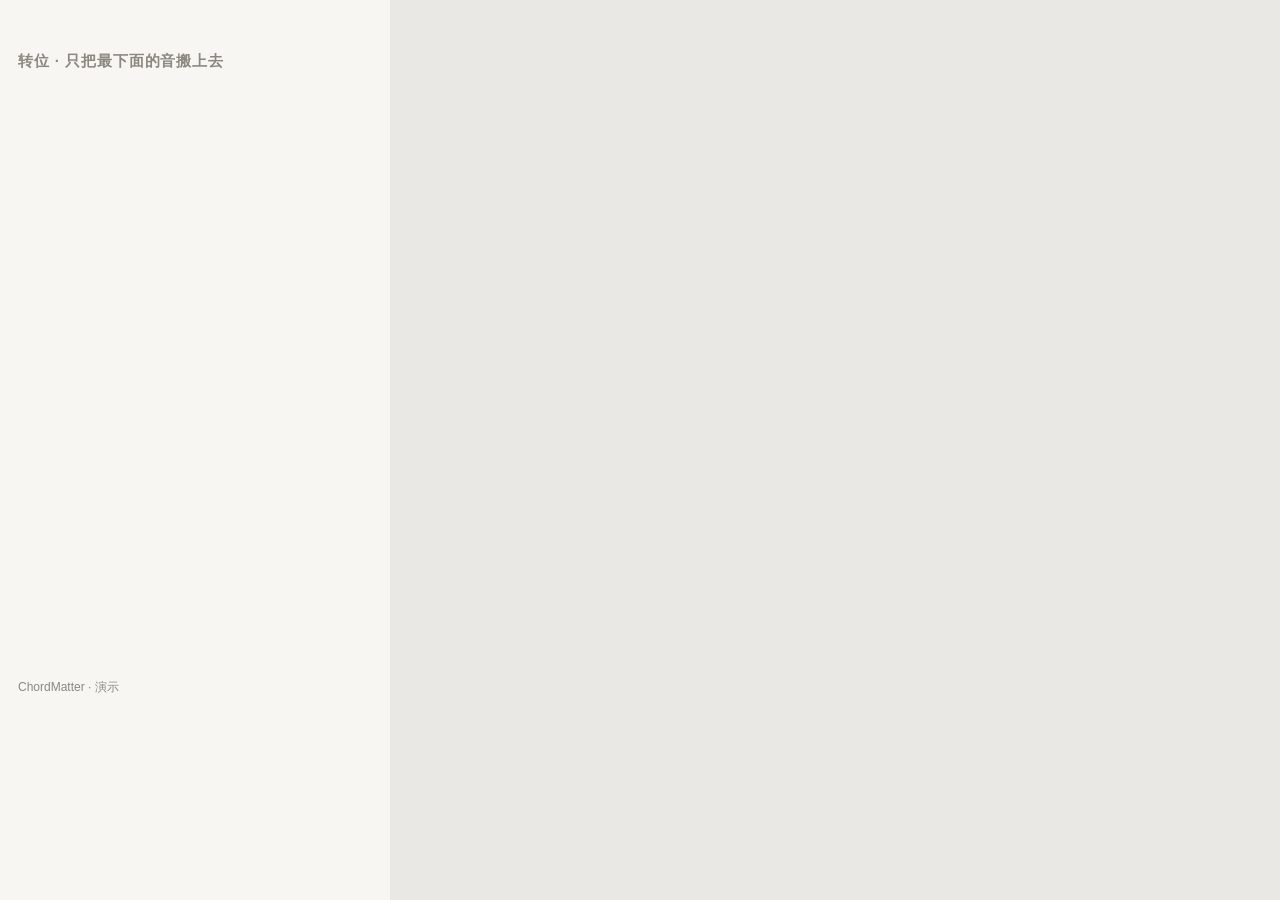
==== tools/demo-video.html @ 0ff17015 "加入自制演示视频：转位、稳走紧、琶音指法、4536 进行 - tools/record-demos.js：录屏 + 同一套合成音色离线渲染，合成带声音的 mp4 - 视频放进第 4/6/10 单元、转" ====
<!doctype html>
<html lang="zh-CN">
<head>
<meta charset="utf-8">
<meta name="viewport" content="width=390">
<title>演示视频录制</title>
<link rel="stylesheet" href="../style.css">
<style>
  body { margin: 0; width: 390px; height: 700px; overflow: hidden; background: var(--bg); }
  .stage { padding: 28px 18px; display: flex; flex-direction: column; gap: 14px; height: 700px; box-sizing: border-box; }
  .ttl { font: 600 15px -apple-system, "PingFang SC", sans-serif; color: var(--mute); letter-spacing: .06em; }
  .big { font: 500 64px/1 -apple-system, "PingFang SC", sans-serif; letter-spacing: -0.02em; min-height: 66px; }
  .cap { font: 18px/1.6 -apple-system, "PingFang SC", sans-serif; min-height: 88px; }
  .cap b { color: var(--acc); }
  .mark { font: 12px -apple-system, sans-serif; color: var(--mute); margin-top: auto; }
  .zoom { width: 200px; height: 330px; margin: 0 auto; }
  .zoom div.staff { width: 200px; transform: scale(1.75); transform-origin: top center; }
  #vis { display: flex; flex-direction: column; gap: 8px; }
</style>
</head>
<body>
<div class="stage">
  <div class="ttl" id="ttl"></div>
  <div class="big" id="big"></div>
  <div class="cap" id="cap"></div>
  <div id="vis"></div>
  <div class="mark">ChordMatter · 演示</div>
</div>
<script src="../vendor/vexflow.js"></script>
<script src="../theory.js"></script>
<script src="../staff.js"></script>
<script>
// 每个场景：一串步骤 [时间(秒), 和弦或音, 大字, 说明, 键盘上的指法标签]
const SCENES = {
  inversions: { title: '转位 · 只把最下面的音搬上去', steps: [
    [0.6, 'C', 'C', '原位：<b>根音 C</b> 在最下面。C – E – G'],
    [4.2, 'C/E', 'C/E', '一转：把 C 搬到最上面。最低音变成 <b>三音 E</b>'],
    [7.8, 'C/G', 'C/G', '二转：再把 E 搬上去。最低音变成 <b>五音 G</b>'],
    [11.4, 'C', 'C', '三种排法，音都是 C、E、G。<b>看最低音</b>就知道是哪一种'],
  ], end: 15 },
  function: { title: '稳 · 走 · 紧 · 稳', steps: [
    [0.6, 'C', 'C', '<b>稳</b>：一级和弦，像在家'],
    [3.6, 'F', 'F', '<b>走</b>：四级和弦，出门了'],
    [6.6, 'G7', 'G7', '<b>紧</b>：五级七和弦，急着回家'],
    [9.6, 'C', 'C', '回到 <b>稳</b>：一句话说完了（正格终止）'],
  ], end: 13 },
  progression: { title: '4536 王道进行 · Always Online', steps: [
    [0.6, 'F', 'F', '<b>4</b>：F（走）'],
    [2.8, 'G', 'G', '<b>5</b>：G（紧）'],
    [5.0, 'Em', 'Em', '<b>3m</b>：Em（稳，但不踏实）'],
    [7.2, 'Am', 'Am', '<b>6m</b>：Am（稳，带点忧伤）'],
    [9.6, 'F', 'F G Em Am', '主歌和副歌整段都是这四个和弦，<b>记住模板</b>就记住了骨架'],
    [10.6, 'G', 'F G Em Am', '主歌和副歌整段都是这四个和弦，<b>记住模板</b>就记住了骨架'],
    [11.6, 'Em', 'F G Em Am', '主歌和副歌整段都是这四个和弦，<b>记住模板</b>就记住了骨架'],
    [12.6, 'Am', 'F G Em Am', '主歌和副歌整段都是这四个和弦，<b>记住模板</b>就记住了骨架'],
  ], end: 15 },
  arpeggio: { title: 'C 琶音 · 右手指法', arp: true, end: 15 },
};
const KEY = new URLSearchParams(location.search).get('s') || 'inversions';
const SC = SCENES[KEY];
const $ = s => document.querySelector(s);
$('#ttl').textContent = SC.title;
// 键盘（与应用里同样的画法，简化）
function kb(notes, lo = 55, hi = 84) {
  const BL = [1, 3, 6, 8, 10], W = 15, H = 70, BW = 9, BH = 44, map = {}; notes.forEach(n => (map[n.midi] = n));
  let x = 0, xs = {}, wh = '', bl = '';
  for (let m = lo; m <= hi; m++) if (!BL.includes(m % 12)) { xs[m] = x; x += W; }
  for (let m = lo; m <= hi; m++) { const n = map[m];
    if (!BL.includes(m % 12)) wh += `<rect class="k w${n ? ' on' : ''}" data-m="${m}" x="${xs[m] + .5}" y=".5" width="${W - 1}" height="${H}" rx="2"/>` + (n && n.f ? `<text class="fn" x="${xs[m] + W / 2}" y="${H - 6}">${n.f}</text>` : '') + (m % 12 === 0 && !n ? `<text class="cl" x="${xs[m] + W / 2}" y="${H - 6}">C${m / 12 - 1}</text>` : '');
    else { const bx = xs[m - 1] + W - BW / 2; bl += `<rect class="k b${n ? ' on' : ''}" data-m="${m}" x="${bx}" y=".5" width="${BW}" height="${BH}" rx="1.5"/>` + (n && n.f ? `<text class="fn fb" x="${bx + BW / 2}" y="${BH - 6}">${n.f}</text>` : ''); }
  }
  return `<svg class="kb" viewBox="0 0 ${x + 1} ${H + 2}">${wh}${bl}</svg>`;
}
function show(sym, big, cap, notes) {
  $('#big').textContent = big; $('#cap').innerHTML = cap;
  const vs = notes || T.voicing(T.parseChord(sym)).map(n => ({ midi: n.midi, name: n.name, f: T.disp(n.name) }));
  $('#vis').innerHTML = '<div class="zoom">' + Staff.html({ bars: [[sym]], numerals: false, perRow: 1, exact: true, minBar: 60, notes: vs.map(n => ({ name: n.name, midi: n.midi })) }) + '</div>' + kb(vs);
  Staff.mount($('#vis'));
}
// 时间表：同时用于画面和声音（离线渲染）
function timeline() {
  const ev = []; // [t, midis[], dur]
  if (SC.arp) {
    const c = T.parseChord('C'), a = T.arpeggio(c, 'R');
    const seq = a.up.concat(a.up.slice(0, -1).reverse()), f = a.fingers.concat(a.fingers.slice(0, -1).reverse());
    seq.forEach((n, i) => ev.push({ t: 1.2 + i * 0.75, midis: [n.midi], dur: 1.1, vis: () => {
      $('#big').textContent = '手指 ' + f[i];
      $('#cap').innerHTML = i < 7 ? '上行：<b>1 2 3</b>，拇指从 3 指下面穿过去，再 <b>1 2 3 5</b>' : '下行：<b>5 3 2 1</b>，3 指从拇指上面跨过来，再 <b>3 2 1</b>';
      $('#vis').innerHTML = '<div class="zoom">' + Staff.html({ bars: [['C']], numerals: false, perRow: 1, exact: true, minBar: 60, notes: [{ name: n.name, midi: n.midi }] }) + '</div>' + kb(seq.slice(0, 7).map((x, k) => ({ midi: x.midi, f: String(a.fingers[k]) })), 59, 85);
      Staff.mount($('#vis'));
      document.querySelectorAll('.kb .k').forEach(k => k.classList.toggle('on-play', +k.dataset.m === n.midi));
    } }));
    ev.unshift({ t: 0.2, midis: [], dur: 0, vis: () => { $('#big').textContent = 'C – E – G'; $('#cap').innerHTML = '两个八度的 C 琶音。看着亮起来的键和数字，<b>每个音用哪根手指</b>'; $('#vis').innerHTML = '<div class="zoom"></div>' + kb(seq.slice(0, 7).map((x, k) => ({ midi: x.midi, f: String(a.fingers[k]) })), 59, 85); } });
  } else {
    SC.steps.forEach(([t, sym, big, cap]) => ev.push({ t, midis: T.voicing(T.parseChord(sym)).map(n => n.midi), dur: 2.6, vis: () => show(sym, big, cap) }));
  }
  return ev;
}
// 与应用相同的合成钢琴音色，离线渲染成 WAV
async function renderAudio(ev, total) {
  const sr = 44100, ctx = new OfflineAudioContext(2, Math.ceil(sr * total), sr);
  const comp = ctx.createDynamicsCompressor(); comp.connect(ctx.destination);
  const note = (midi, st, dur, vel = 0.7) => {
    const f = 440 * Math.pow(2, (midi - 69) / 12), g = ctx.createGain(), lp = ctx.createBiquadFilter();
    lp.type = 'lowpass'; lp.frequency.setValueAtTime(Math.min(9000, f * 8), st); lp.frequency.exponentialRampToValueAtTime(Math.max(400, f * 2), st + dur);
    g.gain.setValueAtTime(0.0001, st); g.gain.exponentialRampToValueAtTime(vel * 0.32, st + 0.006); g.gain.exponentialRampToValueAtTime(vel * 0.1, st + 0.35); g.gain.exponentialRampToValueAtTime(0.0001, st + dur);
    [['triangle', 1, 1], ['sine', 2, 0.35], ['sine', 3, 0.08]].forEach(([type, m, amp]) => { const o = ctx.createOscillator(), og = ctx.createGain(); o.type = type; o.frequency.value = f * m; og.gain.value = amp; o.connect(og).connect(lp); o.start(st); o.stop(st + dur + 0.05); });
    lp.connect(g).connect(comp);
  };
  ev.forEach(e => e.midis.forEach((m, i) => note(m, e.t + i * 0.012, e.dur)));
  const buf = await ctx.startRendering();
  // 编码 WAV
  const len = buf.length, out = new DataView(new ArrayBuffer(44 + len * 4));
  const ws = (o, s) => [...s].forEach((c, i) => out.setUint8(o + i, c.charCodeAt(0)));
  ws(0, 'RIFF'); out.setUint32(4, 36 + len * 4, true); ws(8, 'WAVE'); ws(12, 'fmt '); out.setUint32(16, 16, true); out.setUint16(20, 1, true); out.setUint16(22, 2, true); out.setUint32(24, sr, true); out.setUint32(28, sr * 4, true); out.setUint16(32, 4, true); out.setUint16(34, 16, true); ws(36, 'data'); out.setUint32(40, len * 4, true);
  const L = buf.getChannelData(0), R = buf.getChannelData(1);
  for (let i = 0; i < len; i++) { out.setInt16(44 + i * 4, Math.max(-1, Math.min(1, L[i])) * 32767, true); out.setInt16(46 + i * 4, Math.max(-1, Math.min(1, R[i])) * 32767, true); }
  let bin = ''; const u8 = new Uint8Array(out.buffer); for (let i = 0; i < u8.length; i += 0x8000) bin += String.fromCharCode.apply(null, u8.subarray(i, i + 0x8000));
  return btoa(bin);
}
window.DEMO = {
  total: SC.end,
  audio: () => renderAudio(timeline(), SC.end),
  // 画面：从调用这一刻开始按时间表播放
  play: () => { const t0 = performance.now(); timeline().forEach(e => setTimeout(() => { e.vis(); if (e.midis.length) document.querySelectorAll('.kb .k').forEach(k => k.classList.toggle('on-play', e.midis.includes(+k.dataset.m))); setTimeout(() => document.querySelectorAll('.kb .k.on-play').forEach(k => k.classList.remove('on-play')), 900); }, e.t * 1000)); return t0; },
};
</script>
</body>
</html>
---- style.css ----
:root {
  --bg: #f7f6f2; --ink: #111; --mute: #8a8880; --line: #d9d7d0; --soft: #ecebe6;
  --acc: #e8541e; --acc-soft: #fbe3d8; --good: #1f8a5b; --bad: #c8372d;
  --T: #111; --S: #2f6fdb; --D: #e8541e;
  --kw: #fffefb; --kbk: #161616; --kline: #111; --kon: #fbd9c9; --kontext: #c2410c; --klh: #d6e3fb;
  --r: 10px;
  color-scheme: light;
}
@media (prefers-color-scheme: dark) {
  :root:not([data-theme="light"]) { --bg: #111; --ink: #f2f1ec; --mute: #8d8b84; --line: #2e2d2a; --soft: #1c1b19; --acc: #ff6a33; --acc-soft: #3a2117; --good: #3fbf86; --bad: #ff6a5f; --T: #f2f1ec; --S: #6d9cff; --D: #ff6a33; --kw: #ecebe6; --kbk: #0b0b0b; --kline: #000; --kon: #ffc7ad; --kontext: #b8400d; --klh: #c9dafb; color-scheme: dark; }
}
:root[data-theme="dark"] { --bg: #111; --ink: #f2f1ec; --mute: #8d8b84; --line: #2e2d2a; --soft: #1c1b19; --acc: #ff6a33; --acc-soft: #3a2117; --good: #3fbf86; --bad: #ff6a5f; --T: #f2f1ec; --S: #6d9cff; --D: #ff6a33; --kw: #ecebe6; --kbk: #0b0b0b; --kline: #000; --kon: #ffc7ad; --kontext: #b8400d; --klh: #c9dafb; color-scheme: dark; }
* { box-sizing: border-box; -webkit-tap-highlight-color: transparent; }
html, body { margin: 0; background: var(--bg); color: var(--ink); }
button:focus-visible, a:focus-visible { outline: 2px solid var(--acc); outline-offset: 2px; }
@media (prefers-reduced-motion: reduce) { * { transition: none !important; } }
body {
  font: 16px/1.55 -apple-system, BlinkMacSystemFont, "SF Pro Text", "PingFang SC", "Helvetica Neue", sans-serif;
  -webkit-font-smoothing: antialiased; min-height: 100vh; -webkit-user-select: none; user-select: none;
}
input, textarea { -webkit-user-select: text; user-select: text; }
a { color: inherit; text-decoration: none; }
button { font: inherit; color: inherit; background: none; border: 0; padding: 0; cursor: pointer; }
main { max-width: 560px; margin: 0 auto; padding: calc(env(safe-area-inset-top) + 18px) 16px calc(env(safe-area-inset-bottom) + 96px); }
body.focus main { padding-bottom: calc(env(safe-area-inset-bottom) + 32px); }
body.focus nav { display: none; }
h1 { font-size: 30px; font-weight: 600; letter-spacing: -0.02em; margin: 0; line-height: 1.15; }
h2 { font-size: 21px; font-weight: 600; letter-spacing: -0.01em; margin: 8px 0 18px; line-height: 1.35; }
h3, .h3 { font-size: 13px; font-weight: 500; color: var(--mute); letter-spacing: .06em; margin: 0 0 8px; }
.h3 { margin: 26px 0 10px; }
small { color: var(--mute); font-size: 12.5px; }
b { font-weight: 600; }
.fine { color: var(--mute); font-size: 13px; line-height: 1.6; }
.fine a { border-bottom: 1px solid var(--line); }

/* header */
.top { display: flex; align-items: flex-end; gap: 10px; margin-bottom: 22px; }
.top > div { flex: 1; min-width: 0; }
.top small { display: block; margin-bottom: 2px; }
.back { display: inline-block; font-size: 20px; margin: 0 0 6px; color: var(--mute); }
.stat { border: 1px solid var(--line); border-radius: var(--r); padding: 6px 10px; text-align: center; min-width: 54px; }
.stat b { display: block; font-size: 17px; line-height: 1.2; font-variant-numeric: tabular-nums; }
.stat small { font-size: 10.5px; margin: 0; }

/* nav */
nav { position: fixed; left: 0; right: 0; bottom: 0; display: flex; justify-content: center; gap: 0; background: color-mix(in srgb, var(--bg) 88%, transparent); -webkit-backdrop-filter: blur(16px); backdrop-filter: blur(16px); border-top: 1px solid var(--line); padding: 6px 0 calc(env(safe-area-inset-bottom) + 6px); z-index: 5; }
nav a { flex: 1; max-width: 140px; display: flex; flex-direction: column; align-items: center; gap: 2px; font-size: 11px; color: var(--mute); padding: 4px 0; }
nav a.on { color: var(--ink); }
nav svg { width: 24px; height: 24px; fill: none; stroke: currentColor; stroke-width: 1.3; stroke-linecap: round; stroke-linejoin: round; }

/* ring + steps */
.ring-wrap { position: relative; width: 148px; height: 148px; margin: 4px auto 26px; }
.ring { width: 100%; height: 100%; transform: rotate(-90deg); }
.ring circle { fill: none; stroke: var(--line); stroke-width: 1.2; }
.ring circle.p { stroke: var(--acc); stroke-width: 2.4; stroke-linecap: round; transition: stroke-dashoffset .6s ease; }
.ring-t { position: absolute; inset: 0; display: flex; flex-direction: column; align-items: center; justify-content: center; }
.ring-t b { font-size: 30px; font-weight: 500; letter-spacing: -0.02em; font-variant-numeric: tabular-nums; }
.steps, .path, .list { list-style: none; margin: 0; padding: 0; }
.steps li a, .list li a { display: flex; align-items: center; gap: 14px; padding: 14px 2px; border-top: 1px solid var(--line); }
.steps li:last-child a, .list li:last-child a { border-bottom: 1px solid var(--line); }
.steps li a > span:nth-child(2), .list li a > span:first-child { flex: 1; min-width: 0; }
.steps b, .list b { display: block; font-weight: 500; }
.steps small, .list small { display: block; white-space: nowrap; overflow: hidden; text-overflow: ellipsis; }
.dot { width: 30px; height: 30px; flex: none; border: 1px solid var(--ink); border-radius: 50%; display: flex; align-items: center; justify-content: center; font-size: 13px; }
.steps a.done .dot { background: var(--acc); border-color: var(--acc); color: #fff; }
.steps a.done b { color: var(--mute); text-decoration: line-through; text-decoration-thickness: 1px; }
.arr { color: var(--mute); }
.unitbar { display: block; margin-top: 26px; padding: 14px; border: 1px solid var(--line); border-radius: var(--r); }
.unitbar b { display: block; margin: 2px 0 10px; font-weight: 500; }
.meter { display: block; height: 2px; background: var(--line); border-radius: 2px; overflow: hidden; margin-bottom: 6px; }
.meter i { display: block; height: 100%; background: var(--acc); transition: width .4s; }

/* path */
.path { position: relative; }
.path::before { content: ""; position: absolute; left: 17px; top: 18px; bottom: 18px; width: 1px; background: var(--line); }
.path li a { display: flex; align-items: center; gap: 16px; padding: 11px 0; position: relative; }
.node { width: 35px; height: 35px; flex: none; border-radius: 50%; border: 1px solid var(--ink); background: var(--bg); display: flex; align-items: center; justify-content: center; font-size: 13px; }
.path b { display: block; font-weight: 500; }
.path small { display: block; }
.path .done .node { background: var(--ink); color: var(--bg); }
.path .cur .node { border: 2px solid var(--acc); color: var(--acc); }
.path .cur b { color: var(--acc); }
.path .lock { opacity: .4; }
.path .lock .node { border-style: dashed; }

/* keyboard */
.kb { width: 100%; height: auto; display: block; }
.kb .k { stroke: var(--kline); stroke-width: 0.8; }
.kb .w { fill: var(--kw); }
.kb .b { fill: var(--kbk); }
.kb .w.on { fill: var(--kon); stroke: var(--acc); }
.kb .b.on { fill: var(--acc); stroke: var(--acc); }
.kb .k.on-play { fill: var(--acc); }
.kb .w.on-play { fill: var(--acc); }
.kb text { font-size: 10px; text-anchor: middle; fill: var(--kontext); font-weight: 600; pointer-events: none; }
.kb text.fb { fill: #fff; font-size: 9px; }
.kb text.cl { fill: #8a8880; font-weight: 400; font-size: 8px; }

/* lesson */
.lesson p { margin: 0 0 14px; }
.lesson b { font-weight: 600; }
.tip { border-left: 2px solid var(--acc); padding: 2px 0 2px 12px; color: var(--ink); font-size: 14.5px; margin: 18px 0; }
table { width: 100%; border-collapse: collapse; margin: 6px 0 18px; font-size: 14px; }
td { border-top: 1px solid var(--line); border-bottom: 1px solid var(--line); padding: 8px 6px 8px 0; }
td:first-child { font-weight: 500; }
.ccard { border: 1px solid var(--line); border-radius: var(--r); padding: 10px 12px 12px; margin: 0 0 12px; cursor: pointer; transition: border-color .2s; }
.ccard.flash, .cell.flash { border-color: var(--acc); }
.ccard-h { display: flex; align-items: baseline; gap: 8px; margin-bottom: 8px; }
.ccard-h b { font-size: 18px; }
.ccard-h span { color: var(--mute); font-size: 13px; flex: 1; }
.ccard-h i, .pc i, .cell i { font-style: normal; font-family: "Times New Roman", "Songti SC", serif; }
em { font-style: normal; color: var(--mute); font-size: 13px; }
.prog { display: flex; gap: 6px; align-items: stretch; margin: 6px 0 18px; overflow-x: auto; cursor: pointer; }
.pc { flex: 1; min-width: 44px; border: 1px solid var(--line); border-radius: 8px; padding: 6px 4px; text-align: center; transition: all .15s; }
.pc b { display: block; font-size: 15px; font-weight: 500; }
.pc i { display: block; font-size: 15px; }
.pc.on-play, .cell.on-play { border-color: var(--acc); background: var(--acc-soft); }
.prog em { align-self: center; padding: 0 4px; }
.fx { display: inline-block; font-size: 10px; font-weight: 600; width: 16px; height: 16px; line-height: 15px; text-align: center; border-radius: 50%; border: 1px solid currentColor; margin-top: 3px; }
.fx-T { color: var(--T); } .fx-S { color: var(--S); } .fx-D { color: var(--D); } .fx-X { color: var(--mute); border-color: transparent; }
.link { display: flex; align-items: center; gap: 10px; padding: 14px 0; border-top: 1px solid var(--line); border-bottom: 1px solid var(--line); margin: 20px 0; }
.link small { flex: none; }
.link b { flex: 1; font-weight: 500; }

/* buttons */
.cta { display: flex; flex-direction: column; gap: 10px; margin-top: 24px; }
.row { display: flex; gap: 8px; flex-wrap: wrap; margin: 14px 0; }
.row > * { flex: 1; }
.btn, .ghost { display: inline-flex; align-items: center; justify-content: center; min-height: 48px; padding: 0 18px; border-radius: var(--r); font-weight: 500; text-align: center; transition: transform .08s, background .2s; }
.btn { background: var(--ink); color: var(--bg); }
.ghost { border: 1px solid var(--line); }
.ghost.on { border-color: var(--acc); color: var(--acc); }
.btn:active, .ghost:active, .opt:active, .chip:active { transform: scale(.97); }
.btn.good { background: var(--ink); }
.btn.bad { background: none; border: 1px solid var(--line); color: var(--ink); }
.sm { min-height: 36px; padding: 0 14px; font-size: 14px; }

/* quiz */
.qbar { display: flex; align-items: center; gap: 12px; margin-bottom: 18px; }
.qbar .x { font-size: 24px; color: var(--mute); width: 24px; line-height: 1; }
.qbar .meter { flex: 1; margin: 0; }
.qbar small { font-variant-numeric: tabular-nums; }
.qkb { margin: 8px 0 14px; min-height: 40px; }
.big-play { display: flex; align-items: center; justify-content: center; margin: 18px auto; width: 92px; height: 92px; border: 1px solid var(--ink); border-radius: 50%; font-size: 26px; padding-left: 6px; }
.opts { display: grid; grid-template-columns: 1fr 1fr; gap: 8px; margin-top: 16px; }
.opt { border: 1px solid var(--line); border-radius: var(--r); min-height: 54px; padding: 8px 10px; font-size: 15.5px; transition: all .15s; }
.opt.right { border-color: var(--good); color: var(--good); background: color-mix(in srgb, var(--good) 10%, transparent); }
.opt.wrong { border-color: var(--bad); color: var(--bad); }
.opt:disabled { cursor: default; }
.fb { margin-top: 16px; }
.fb .ok { color: var(--good); font-weight: 600; margin: 0 0 4px; }
.fb .no, .no { color: var(--bad); font-weight: 500; margin: 0 0 4px; }
.why { font-size: 14px; color: var(--mute); margin: 0 0 14px; }
.fb .btn { width: 100%; }
.end { text-align: center; padding-top: 18vh; }
.end h1 { font-size: 56px; font-weight: 400; }

/* chips */
.chips { display: flex; gap: 6px; flex-wrap: wrap; margin-bottom: 10px; }
.chip { border: 1px solid var(--line); border-radius: 999px; padding: 5px 11px; font-size: 14px; min-width: 38px; }
.chip.on { background: var(--ink); color: var(--bg); border-color: var(--ink); }
.sp { flex: 1; }
.cbig { border-top: 1px solid var(--line); margin-top: 8px; padding-top: 16px; }
.cbig-h { display: flex; align-items: baseline; gap: 10px; margin-bottom: 12px; }
.cbig-h b { font-size: 34px; font-weight: 500; letter-spacing: -0.02em; }
.cbig-h span { color: var(--mute); font-size: 13px; }
dl { display: grid; grid-template-columns: auto 1fr; gap: 6px 14px; margin: 16px 0 4px; font-size: 15px; }
dt { color: var(--mute); font-size: 13px; padding-top: 1px; }
dd { margin: 0; }

/* arp */
.arp .tempo { display: flex; align-items: center; justify-content: center; gap: 14px; margin: 18px 0 6px; }
.arp .tempo b { font-size: 44px; font-weight: 400; font-variant-numeric: tabular-nums; letter-spacing: -0.03em; }
.ladder { display: flex; align-items: center; justify-content: center; gap: 6px; margin-bottom: 10px; }
.ladder i, .lv i { width: 18px; height: 3px; background: var(--line); border-radius: 2px; }
.ladder i.on, .lv i.on { background: var(--acc); }
.ladder small { margin-left: 6px; }
.lv { display: flex; gap: 3px; }
.lv i { width: 10px; }

/* songs */
.list .draft a { opacity: .6; }
.logic { border: 1px solid var(--line); border-radius: var(--r); padding: 14px; margin: 0 0 18px; }
.logic p { margin: 0 0 8px; font-size: 14px; line-height: 1.6; }
.logic p:last-child { margin: 0; }
.logic u { text-decoration: none; border-bottom: 1px solid var(--acc); }
.logic .sub { color: var(--mute); }
.sec { margin-bottom: 14px; }
.sec > small { display: block; margin-bottom: 6px; }
.bars { display: grid; grid-template-columns: repeat(4, 1fr); border-left: 1px solid var(--ink); }
.bar { display: flex; border-right: 1px solid var(--ink); border-top: 1px solid var(--line); border-bottom: 1px solid var(--line); min-height: 62px; }
.cell { flex: 1; text-align: center; padding: 6px 2px; cursor: pointer; border-radius: 6px; border: 1px solid transparent; min-width: 0; }
.cell b { display: block; font-size: 14px; font-weight: 500; white-space: nowrap; overflow: hidden; text-overflow: ellipsis; }
.cell i { display: block; font-size: 13.5px; min-height: 1.3em; }
.cell.hid b { color: var(--acc); }
.mem h2 { margin-bottom: 4px; }

/* form */
.form label { display: block; font-size: 13px; color: var(--mute); margin-bottom: 14px; }
.form input, .form textarea { display: block; width: 100%; margin-top: 6px; font: 16px/1.5 ui-monospace, "SF Mono", Menlo, monospace; color: var(--ink); background: transparent; border: 1px solid var(--line); border-radius: 8px; padding: 10px 12px; outline: none; }
.form input { font-family: inherit; }
.form input:focus, .form textarea:focus { border-color: var(--ink); }

/* me */
.stats { display: grid; grid-template-columns: repeat(3, 1fr); border-top: 1px solid var(--line); border-bottom: 1px solid var(--line); }
.stats div { text-align: center; padding: 16px 0; }
.stats div + div { border-left: 1px solid var(--line); }
.stats b { display: block; font-size: 24px; font-weight: 500; }
.heat { display: grid; grid-template-columns: repeat(14, 1fr); gap: 4px; }
.heat i { aspect-ratio: 1; border: 1px solid var(--line); border-radius: 3px; }
.heat .h1 { background: color-mix(in srgb, var(--acc) 25%, transparent); }
.heat .h2 { background: color-mix(in srgb, var(--acc) 50%, transparent); }
.heat .h3 { background: color-mix(in srgb, var(--acc) 75%, transparent); }
.heat .h4 { background: var(--acc); border-color: var(--acc); }

#toast { position: fixed; left: 50%; bottom: calc(env(safe-area-inset-bottom) + 84px); transform: translate(-50%, 20px); background: var(--ink); color: var(--bg); padding: 10px 16px; border-radius: 999px; font-size: 14px; opacity: 0; pointer-events: none; transition: all .25s; white-space: nowrap; z-index: 9; }
#toast.show { opacity: 1; transform: translate(-50%, 0); }

/* staff */
div.staff { color: var(--ink); min-height: 10px; }
div.staff svg { display: block; overflow: visible; }
.stf { border-top: 1px solid var(--line); padding: 8px 0 4px; margin-bottom: 6px; }
.stf > small { display: block; }
.cbig div.staff, .qst div.staff { max-width: 240px; margin: 0 auto 6px; }
.duo { display: grid; grid-template-columns: 150px 1fr; gap: 10px; align-items: center; }
.duo > * { min-width: 0; }
@media (max-width: 380px) { .duo { grid-template-columns: 1fr; } .duo .staff { max-width: 200px; } }

/* 简单模式 / 解释 */
.explain { font-size: 14px; line-height: 1.65; border-left: 2px solid var(--acc); padding: 2px 0 2px 12px; margin: 12px 0; min-height: 1.6em; }
.cell.sel { border-color: var(--acc); }
.legend { margin: 0 0 10px; }
.src { display: flex; flex-direction: column; gap: 6px; border-top: 1px solid var(--line); padding-top: 12px; margin-top: 20px; font-size: 13px; }
.src a { color: var(--S); }
.bonus { margin-top: 14px; padding: 14px; border: 1px dashed var(--line); border-radius: var(--r); }
.bonus.ready { border: 1px solid var(--acc); }
.bonus .row { margin: 8px 0 0; }
.hidden { display: none !important; }
details { margin: 14px 0; } summary { cursor: pointer; color: var(--ink); }

/* 练习引擎 */
.kb .k[data-act] { cursor: pointer; }
.kb .w.sel { fill: var(--kon); stroke: var(--acc); }
.kb .b.sel { fill: var(--acc); }
.kb .w.next { fill: var(--acc); }
.kb .b.next { fill: var(--acc); stroke: var(--acc); }
.micbar { display: flex; align-items: center; gap: 10px; margin: 12px 0; }
.micbar .meter { flex: 1; margin: 0; height: 4px; }
.micbar .meter i { transition: width .05s; }
.place { margin: 4px 0 10px; }

/* 即兴伴奏 */
.now { display: grid; grid-template-columns: 1.4fr 1fr 1fr; gap: 10px; align-items: end; margin-bottom: 8px; }
.now small { display: block; }
.now b { font-size: 46px; font-weight: 500; line-height: 1; letter-spacing: -0.03em; }
.now span { font-size: 20px; }
.jp { display: grid; grid-template-columns: repeat(2, 1fr); border-left: 1px solid var(--ink); margin: 14px 0; }
.jb { border-right: 1px solid var(--ink); border-bottom: 1px solid var(--line); padding: 6px 6px 8px; min-width: 0; }
.jb.pick { opacity: .85; }
.jc { display: flex; justify-content: space-around; gap: 4px; font-weight: 600; font-size: 14px; min-height: 22px; flex-wrap: wrap; }
.jm { display: flex; justify-content: space-around; align-items: center; font: 20px/1 "SF Mono", ui-monospace, Menlo, monospace; padding: 10px 0 6px; }
.jn { position: relative; display: inline-block; padding: 4px 1px; border-radius: 4px; }
.jn em { font-style: normal; color: var(--ink); }
.jn.u1 em { border-bottom: 1.5px solid var(--ink); }
.jn.u2 em { border-bottom: 4px double var(--ink); }
.jn .dt { position: absolute; left: 50%; transform: translateX(-50%); font-size: 7px; font-style: normal; line-height: 1; }
.jn .up { top: -3px; } .jn .dn { bottom: -6px; }
.dot2 { font-weight: 400; }
.jd { color: var(--mute); }
.jl { display: flex; justify-content: space-around; font-size: 15px; min-height: 22px; }
.jp .cur em, .jl .cur { color: var(--acc); font-weight: 700; }
.jl .past { color: var(--mute); }
.jpq { font-family: "SF Mono", ui-monospace, Menlo, monospace; letter-spacing: .15em; color: var(--acc); }
.slot { display: inline-flex; gap: 3px; padding: 2px; border-radius: 6px; border: 1px solid transparent; }
.slot.ok { border-color: var(--good); } .slot.no { border-color: var(--bad); }
.mini { border: 1px solid var(--line); border-radius: 5px; padding: 2px 6px; font-size: 13px; min-width: 26px; }
.mini.on { background: var(--ink); color: var(--bg); border-color: var(--ink); }
.btn:disabled { opacity: .35; }

/* 横屏：练习页加宽，键盘更大 */
@media (orientation: landscape) and (max-height: 520px) {
  main { max-width: 980px; }
  body.focus main { padding-top: 10px; }
  .mem, .arp, .sing { display: grid; grid-template-columns: 1fr 1fr; gap: 0 22px; align-items: start; }
  .mem > *, .arp > *, .sing > * { grid-column: 1 / -1; min-width: 0; }
  .mem #memstaff { grid-column: 1; } .mem #dctl, .mem .explain { grid-column: 2; }
  .jp { grid-template-columns: repeat(4, 1fr); }
  .ring-wrap { width: 110px; height: 110px; }
}

/* 原曲乐谱 */
.orig { border: 1px solid var(--line); border-radius: var(--r); padding: 14px; margin: 0 0 18px; }
.orig .row { margin: 4px 0 0; }
.score { background: #fbfaf6; color: #111; border-radius: var(--r); padding: 6px 0; margin: 12px 0; overflow-x: auto; }
.score svg { display: block; width: 100%; height: auto; }
.score g.learn g.note *, .score g.learn g.stem *, .score g.learn g.beam *, .score g.learn g.accid *, .score g.learn g.dots * { fill: #e8541e; stroke: #e8541e; }
.score g.note.playing, .score g.note.playing * { fill: #2f6fdb !important; stroke: #2f6fdb !important; }
.score .fine, .score .no { padding: 12px 16px; }

/* 练习流 */
.cta.flow { margin: 0 0 18px; }
.cta.flow .btn { min-height: 54px; font-size: 17px; }
.cta.flow .ok { color: var(--good); font-weight: 600; margin: 0; }
.donemsg { text-align: center; color: var(--good); margin: 0 0 18px; }
/* 参考视频 */
.vid { border-top: 1px solid var(--line); margin-top: 22px; padding-top: 14px; }
.vplay { display: flex; align-items: center; gap: 14px; width: 100%; text-align: left; border: 1px solid var(--ink); border-radius: var(--r); padding: 12px 14px; }
.vplay b { display: block; font-weight: 500; }
.vplay small { display: block; }
.vtri { width: 40px; height: 40px; flex: none; border-radius: 50%; background: var(--ink); color: var(--bg); display: flex; align-items: center; justify-content: center; padding-left: 3px; }
.tbl { overflow-x: auto; }
.tbl table { font-size: 13px; white-space: nowrap; font-variant-numeric: tabular-nums; }
.tbl tr:first-child td { color: var(--mute); font-weight: 400; }

/* 伴奏型说明 */
.patbox { border: 1px solid var(--line); border-radius: var(--r); padding: 12px; margin: 4px 0 14px; }
.pwhen { margin: 0 0 6px; font-size: 14px; }
.pgrid { display: grid; gap: 3px; margin: 8px 0 2px; }
.pgrid i { font-style: normal; font-size: 10.5px; text-align: center; height: 34px; line-height: 1.15; display: flex; align-items: center; justify-content: center; overflow: hidden; word-break: keep-all; border: 1px solid var(--line); border-radius: 4px; color: var(--mute); }
.pgrid i.beat { border-color: var(--mute); }
.pgrid i.hit { color: var(--ink); font-weight: 600; background: var(--soft); }
.pgrid i.hold { background: repeating-linear-gradient(90deg, var(--soft) 0 3px, transparent 3px 6px); }
.pgrid i.now { background: var(--acc); color: #fff; border-color: var(--acc); }
.pbeats { display: grid; font-size: 11px; color: var(--mute); margin-bottom: 8px; }
.pbeats span { padding-left: 4px; }

/* 和弦页说明 */
.cxrow { margin-bottom: 8px; }
.cxrow > p { margin: 0 0 6px; font-size: 13px; color: var(--mute); }
.cxrow > p b { color: var(--ink); font-weight: 600; }
.chip small { font-size: 11px; opacity: .7; }
.chip.q { display: inline-flex; flex-direction: column; align-items: center; line-height: 1.25; padding: 5px 10px; border-radius: 12px; }
.chip.q b { font-weight: 500; }
.chip.q small { font-size: 10.5px; }

/* 真人视频 / 录音 */
.vclip { margin: 6px 0 18px; }
.vclip video { width: 100%; border-radius: var(--r); background: #000; display: block; aspect-ratio: 4 / 3; }
.vclip figcaption { margin-top: 6px; font-size: 13px; }
.vclip figcaption b { display: block; font-weight: 500; }
.vclip figcaption small a, .orig a { color: var(--S); }
audio { width: 100%; margin: 4px 0; }

/* 识谱 */
.drop { display: flex; flex-direction: column; align-items: center; gap: 4px; padding: 28px 16px; border: 1.5px dashed var(--ink); border-radius: var(--r); text-align: center; cursor: pointer; margin-bottom: 12px; }
.drop b { font-size: 17px; font-weight: 500; }
.thumbs { display: flex; gap: 8px; overflow-x: auto; margin: 12px 0; }
.thumbs img { height: 160px; border: 1px solid var(--line); border-radius: 6px; background: #fff; }
.myscore { display: flex; flex-direction: column; gap: 10px; }
.myscore img { width: 100%; border-radius: 6px; background: #fff; border: 1px solid var(--line); }

/* 和弦页：结果固定在上方，选择在下方 */
.cxtop { position: sticky; top: 0; z-index: 4; background: var(--bg); margin: calc(-1 * env(safe-area-inset-top)) -16px 12px; padding: calc(env(safe-area-inset-top) + 10px) 16px 8px; border-bottom: 1px solid var(--line); }
.cxhead { display: flex; align-items: center; gap: 8px; }
.cxname { flex: 1; min-width: 0; }
.cxname b { display: block; font-size: 32px; font-weight: 500; letter-spacing: -0.02em; line-height: 1.05; white-space: nowrap; }
.cxname span { display: block; font-size: 12.5px; color: var(--mute); white-space: nowrap; overflow: hidden; text-overflow: ellipsis; }
.cxview { display: grid; grid-template-columns: 38% 1fr; gap: 8px; align-items: center; margin-top: 4px; }
.cxview > * { min-width: 0; }
.cxline { margin: 4px 0 0; font-size: 13px; color: var(--mute); font-variant-numeric: tabular-nums; }
.chips.scroll { flex-wrap: nowrap; overflow-x: auto; scrollbar-width: none; margin-right: -16px; padding-right: 16px; scroll-behavior: smooth; }
.chips.scroll::-webkit-scrollbar { display: none; }
.chips.scroll .chip { flex: none; }
.explain a { color: var(--S); }
@media (orientation: landscape) and (max-height: 520px) { .cxtop { position: static; } }

/* 符号入门 */
.symbig { font-size: 44px; font-weight: 500; letter-spacing: .02em; line-height: 1.1; margin: 6px 0 4px; color: var(--acc); font-family: "Times New Roman", "Songti SC", serif; }
.symcard h2 { margin: 0 0 6px; }
.say { font-size: 16px; line-height: 1.65; margin: 0 0 10px; }
.symdemo { border: 1px solid var(--line); border-radius: var(--r); padding: 8px; margin-bottom: 8px; display: grid; gap: 6px; }
.symdemo div.staff { max-width: 200px; margin: 0 auto; }
.jpdemo { display: flex; align-items: center; justify-content: center; gap: 6px; font: 22px "SF Mono", ui-monospace, Menlo, monospace; padding: 6px 0; }
.jpdemo small { font: 11px -apple-system, sans-serif; color: var(--mute); margin-right: 10px; }
.symask { font-size: 16px; margin: 16px 0 8px; }
.symask .tag { display: inline-block; font-size: 11px; color: var(--mute); border: 1px solid var(--line); border-radius: 999px; padding: 1px 8px; margin-right: 8px; vertical-align: 2px; }
.kb .w.want { fill: #c9ecd9; stroke: var(--good); }
.kb .b.want { fill: var(--good); }
.symchip { font-family: "Times New Roman", serif; color: var(--acc); margin-right: 4px; }
.symlist .lock { opacity: .45; }
.unitbar.sym1 { border-color: var(--acc); }
dl.stor { margin: 0 0 6px; font-size: 13px; }

.symshow { border: 1px solid var(--line); border-radius: var(--r); padding: 6px; margin: 4px 0 8px; }
.symshow div.staff { max-width: 200px; margin: 0 auto; }

/* 评级 */
.grade { display: flex; flex-direction: column; align-items: center; margin: 6px 0 10px; animation: gradein .5s cubic-bezier(.2, 1.4, .4, 1); }
.grade b { font: 700 72px/1 "Times New Roman", "Songti SC", serif; letter-spacing: -0.02em; }
.grade span { font-weight: 600; color: var(--acc); }
.grade small { color: var(--mute); }
.grade.gS b { color: var(--acc); } .grade.gA b { color: var(--ink); } .grade.gB b, .grade.gC b, .grade.gD b { color: var(--mute); }
@keyframes gradein { from { transform: scale(1.6); opacity: 0; } to { transform: none; opacity: 1; } }
.end { padding-top: 10vh; }
.endscore { font-size: 28px !important; font-weight: 400; color: var(--mute); }
/* 卡面 */
.cardgrid { display: grid; grid-template-columns: 1fr 1fr; gap: 10px; margin-top: 12px; }
.tcard { position: relative; border: 1px solid var(--line); border-radius: 12px; padding: 10px; background: var(--bg); display: flex; flex-direction: column; gap: 2px; min-width: 0; aspect-ratio: 5 / 7.4; overflow: hidden; }
.tcard.r2 { border: 3px double var(--ink); }
.tcard.r3 { border: 1.5px solid var(--acc); box-shadow: inset 0 0 0 3px var(--bg), inset 0 0 0 4px var(--acc); }
.tcard.foil::after { content: ""; position: absolute; inset: 0; background: linear-gradient(115deg, transparent 30%, rgba(255,255,255,.55) 45%, transparent 60%); background-size: 250% 100%; animation: shine 3s infinite; pointer-events: none; mix-blend-mode: overlay; }
@keyframes shine { from { background-position: 120% 0; } to { background-position: -120% 0; } }
.tc-top { display: flex; justify-content: space-between; color: var(--mute); }
.tc-top small { font-size: 10.5px; letter-spacing: .05em; }
.tc-staff div.staff { margin: 2px -4px; }
.tc-title { font: 600 17px/1.25 "Times New Roman", "Songti SC", serif; margin-top: auto; }
.tc-sub { font-size: 11px; }
.tc-note { font-size: 11.5px; margin: 4px 0 0; line-height: 1.4; }
.tc-acts { display: flex; gap: 4px; flex-wrap: wrap; margin-top: 6px; }
.tc-acts .sm { min-height: 30px; padding: 0 8px; font-size: 12px; flex: 1; }
.tcard.locked { align-items: center; justify-content: center; border-style: dashed; color: var(--mute); }
.tcard.locked span { font: 48px "Times New Roman", serif; }
.ptsbar, .ptsline { display: block; margin: 10px 0; }
.ptsline { margin: 14px 0 0; }
/* 抽卡动画 */
.giftov { position: fixed; inset: 0; z-index: 20; background: color-mix(in srgb, var(--bg) 92%, transparent); -webkit-backdrop-filter: blur(8px); backdrop-filter: blur(8px); display: flex; align-items: center; justify-content: center; padding: 24px max(16px, env(safe-area-inset-left)); opacity: 0; transition: opacity .3s; }
.giftov.open { opacity: 1; }
.giftbox { width: min(300px, 100%); text-align: center; }
.flip { position: relative; perspective: 900px; width: 220px; margin: 12px auto 16px; aspect-ratio: 5 / 7.4; }
.flip > div { position: absolute; inset: 0; backface-visibility: hidden; -webkit-backface-visibility: hidden; transition: transform .9s cubic-bezier(.3, 1.3, .5, 1) .25s; }
.flip .back { border: 1.5px solid var(--ink); border-radius: 12px; display: flex; align-items: center; justify-content: center; font: 64px serif; background: repeating-linear-gradient(0deg, transparent 0 9px, var(--line) 9px 10px); }
.flip .front { transform: rotateY(180deg); text-align: left; }
.flip .front .tcard { height: 100%; }
.giftov.open .flip .back { transform: rotateY(-180deg); }
.giftov.open .flip .front { transform: rotateY(0); }
/* 五线谱日历 */
.calweek { display: block; margin-top: 18px; border-top: 1px solid var(--line); padding-top: 10px; }
.calweek > small { display: block; margin-bottom: 2px; }
.calhead { display: flex; align-items: center; justify-content: space-between; margin: 18px 0 6px; }
.calhead b { font-weight: 500; }
.callegend { margin-top: 4px; }
.caldetail { border-left: 2px solid var(--acc); padding-left: 12px; min-height: 1em; }
.caldetail:empty { display: none; }
.caldetail p { margin: 2px 0; }
@media (prefers-reduced-motion: reduce) { .grade, .flip > div, .tcard.foil::after { animation: none; transition: none; } }

/* 双手 */
.kb .w.on.lh { fill: var(--klh); stroke: var(--S); }
.kb .b.on.lh { fill: var(--S); stroke: var(--S); }
.kb text.fl { fill: #1d4ed8; }
.kb .b.on.lh + text.fn, .kb text.fb.fl { fill: #fff; }
.lhc { color: var(--S); }
.cxpractice { border-top: 1px solid var(--line); margin-top: 14px; padding-top: 12px; }

/* 宽屏（电脑预览）时用手机外框模拟 iPhone：外框是一个固定大小、自己滚动的容器 */
@media (min-width: 760px) {
  html, body { background: color-mix(in srgb, var(--ink) 6%, var(--bg)); }
  body { padding: 24px 0; }
  #phone { width: 390px; height: 800px; margin: 0 auto; border: 10px solid #1b1b1b; border-radius: 48px; overflow-y: auto; overflow-x: hidden; -webkit-overflow-scrolling: touch; overscroll-behavior: contain; transform: translateZ(0); box-shadow: 0 30px 60px rgba(0,0,0,.18); scrollbar-width: none; background: var(--bg); position: relative; }
  #phone::-webkit-scrollbar { display: none; }
  #phone main { padding-top: 34px; }
  #phone .cxtop { margin-top: -34px; padding-top: 40px; }
  #toast { bottom: 90px; }
}
}

a.term { border-bottom: 1px dashed var(--acc); color: inherit; }
.logic h3 small { font-weight: 400; }
.score g.note { cursor: pointer; }

/* 曲目页：原谱在最上面，格子带小节号 */
.orig.first h3 { margin-bottom: 8px; }
.scorelink { display: flex; align-items: center; gap: 10px; padding: 12px; border: 1px solid var(--ink); border-radius: var(--r); margin-bottom: 8px; }
.scorelink b { font-weight: 500; }
.scorelink small { display: block; }
.scorelink > :first-child { flex: 1; }
.origlinks { margin: 8px 0 0; }
.drop.small { padding: 16px; }
.songmain { margin-bottom: 18px; }
.bar { position: relative; }
.bn { position: absolute; top: 2px; left: 3px; font-size: 9.5px; color: var(--mute); font-variant-numeric: tabular-nums; }
.score text.chordlab { fill: #c2410c; font-family: -apple-system, "PingFang SC", sans-serif; font-weight: 600; }

/* 和弦名下划线 + 浮窗 */
.chordref { border-bottom: 1.5px dotted var(--acc); cursor: pointer; padding: 0 1px; border-radius: 2px; }
.chordref:active { background: var(--acc-soft); }
.cpop { position: fixed; inset: 0; z-index: 15; display: flex; align-items: flex-end; justify-content: center; background: rgba(0,0,0,0); transition: background .2s; }
.cpop.open { background: rgba(0,0,0,.25); }
.cpop-card { width: 100%; max-width: 560px; background: var(--bg); border-top: 1px solid var(--line); border-radius: 16px 16px 0 0; padding: 14px max(16px, env(safe-area-inset-left)) calc(env(safe-area-inset-bottom) + 16px); transform: translateY(100%); transition: transform .25s cubic-bezier(.2, .9, .3, 1); box-shadow: 0 -10px 30px rgba(0,0,0,.12); }
.cpop.open .cpop-card { transform: none; }
.cpop-h { display: flex; align-items: center; gap: 10px; }
.cpop-h b { font-size: 30px; font-weight: 500; flex: 1; }
.cpop-h .x { font-size: 26px; color: var(--mute); width: 36px; height: 36px; }
.cpop-card p { font-size: 14.5px; line-height: 1.65; margin: 6px 0 8px; }
.cpop-v { display: grid; grid-template-columns: 36% 1fr; gap: 8px; align-items: center; margin-bottom: 6px; }
.cpop-v > * { min-width: 0; }
@media (prefers-reduced-motion: reduce) { .cpop, .cpop-card { transition: none; } }

.whybox { border-left: 2px solid var(--bad); padding: 2px 0 2px 12px; margin-top: 10px; }
.whybox p { margin: 0 0 8px; line-height: 1.65; }
.whybox .btn { width: 100%; margin-top: 4px; }

.vclip.tall video { aspect-ratio: 39 / 70; width: auto; max-width: 100%; height: min(460px, 70vh); margin: 0 auto; background: var(--soft); }
.symcard .vclip { margin: 10px 0 4px; }
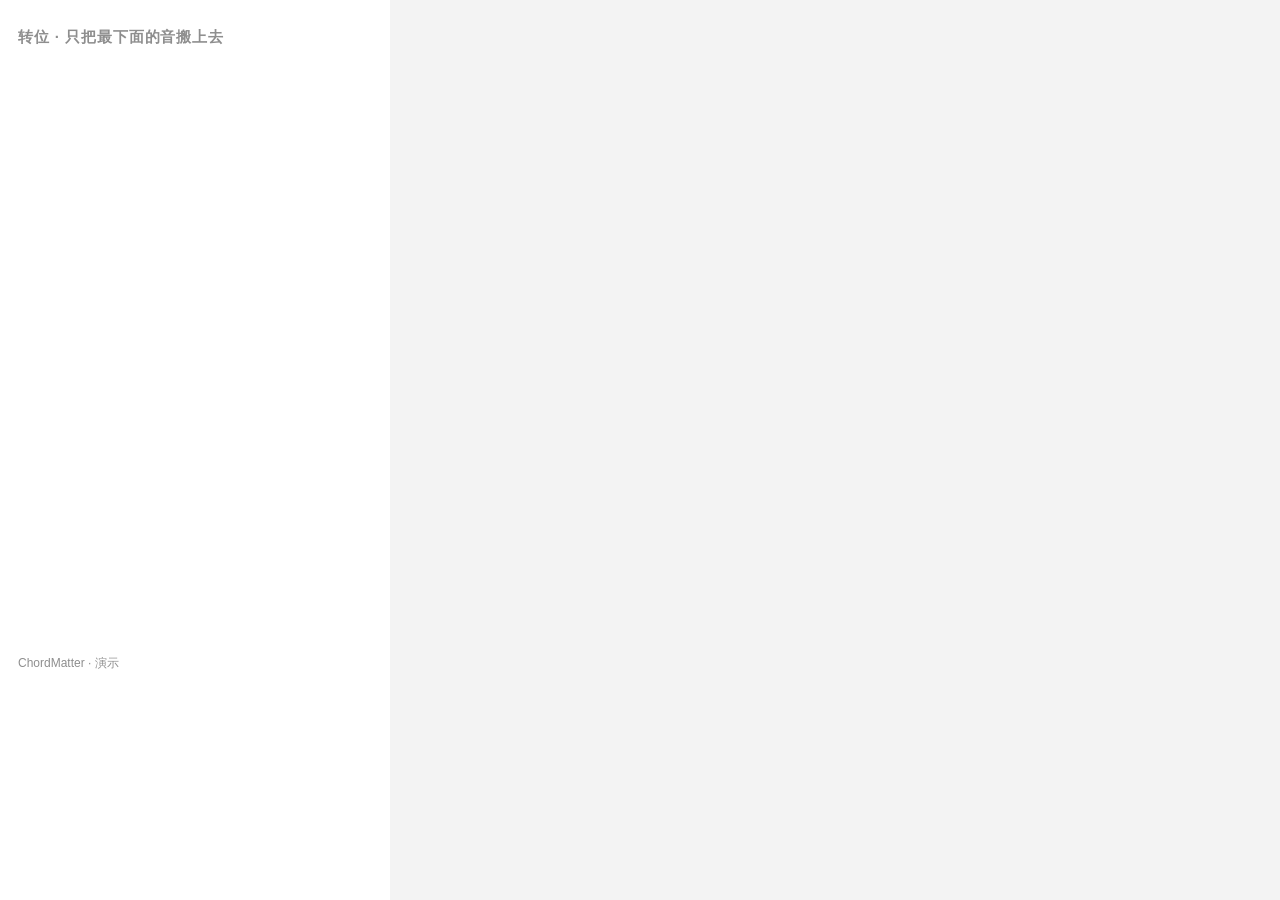
==== commit 200c2be9: "演示视频重录：画面铺满整个视频框（之前只占左上角四分之一），分辨率提高 录屏按 CSS 像素算、不吃 deviceScaleFactor，所以改成大视口 + 页面整体放大 2 倍  Co-Author" ====
--- a/tools/demo-video.html
+++ b/tools/demo-video.html
@@ -13,7 +13,8 @@
   .cap { font: 18px/1.6 -apple-system, "PingFang SC", sans-serif; min-height: 88px; }
   .cap b { color: var(--acc); }
   .mark { font: 12px -apple-system, sans-serif; color: var(--mute); margin-top: auto; }
-  .zoom { width: 200px; height: 330px; margin: 0 auto; }
+  .zoom { width: 200px; height: 300px; margin: 0 auto; }
+  .stage { position: absolute; top: 0; left: 0; width: 390px; }
   .zoom div.staff { width: 200px; transform: scale(1.75); transform-origin: top center; }
   #vis { display: flex; flex-direction: column; gap: 8px; }
 </style>
--- a/style.css
+++ b/style.css
@@ -1,15 +1,12 @@
 :root {
-  --bg: #f7f6f2; --ink: #111; --mute: #8a8880; --line: #d9d7d0; --soft: #ecebe6;
+  --bg: #ffffff; --ink: #1a1a1a; --mute: #8e8e8e; --line: #e6e6e6; --soft: #f4f4f4;
   --acc: #e8541e; --acc-soft: #fbe3d8; --good: #1f8a5b; --bad: #c8372d;
   --T: #111; --S: #2f6fdb; --D: #e8541e;
-  --kw: #fffefb; --kbk: #161616; --kline: #111; --kon: #fbd9c9; --kontext: #c2410c; --klh: #d6e3fb;
+  --kw: #ffffff; --kbk: #161616; --kline: #111; --kon: #fbd9c9; --kontext: #c2410c; --klh: #d6e3fb;
   --r: 10px;
   color-scheme: light;
 }
-@media (prefers-color-scheme: dark) {
-  :root:not([data-theme="light"]) { --bg: #111; --ink: #f2f1ec; --mute: #8d8b84; --line: #2e2d2a; --soft: #1c1b19; --acc: #ff6a33; --acc-soft: #3a2117; --good: #3fbf86; --bad: #ff6a5f; --T: #f2f1ec; --S: #6d9cff; --D: #ff6a33; --kw: #ecebe6; --kbk: #0b0b0b; --kline: #000; --kon: #ffc7ad; --kontext: #b8400d; --klh: #c9dafb; color-scheme: dark; }
-}
-:root[data-theme="dark"] { --bg: #111; --ink: #f2f1ec; --mute: #8d8b84; --line: #2e2d2a; --soft: #1c1b19; --acc: #ff6a33; --acc-soft: #3a2117; --good: #3fbf86; --bad: #ff6a5f; --T: #f2f1ec; --S: #6d9cff; --D: #ff6a33; --kw: #ecebe6; --kbk: #0b0b0b; --kline: #000; --kon: #ffc7ad; --kontext: #b8400d; --klh: #c9dafb; color-scheme: dark; }
+/* 只用浅色：素、白、线条 */
 * { box-sizing: border-box; -webkit-tap-highlight-color: transparent; }
 html, body { margin: 0; background: var(--bg); color: var(--ink); }
 button:focus-visible, a:focus-visible { outline: 2px solid var(--acc); outline-offset: 2px; }
@@ -192,7 +189,6 @@
 .cell { flex: 1; text-align: center; padding: 6px 2px; cursor: pointer; border-radius: 6px; border: 1px solid transparent; min-width: 0; }
 .cell b { display: block; font-size: 14px; font-weight: 500; white-space: nowrap; overflow: hidden; text-overflow: ellipsis; }
 .cell i { display: block; font-size: 13.5px; min-height: 1.3em; }
-.cell.hid b { color: var(--acc); }
 .mem h2 { margin-bottom: 4px; }
 
 /* form */
@@ -206,14 +202,8 @@
 .stats div { text-align: center; padding: 16px 0; }
 .stats div + div { border-left: 1px solid var(--line); }
 .stats b { display: block; font-size: 24px; font-weight: 500; }
-.heat { display: grid; grid-template-columns: repeat(14, 1fr); gap: 4px; }
-.heat i { aspect-ratio: 1; border: 1px solid var(--line); border-radius: 3px; }
-.heat .h1 { background: color-mix(in srgb, var(--acc) 25%, transparent); }
-.heat .h2 { background: color-mix(in srgb, var(--acc) 50%, transparent); }
-.heat .h3 { background: color-mix(in srgb, var(--acc) 75%, transparent); }
-.heat .h4 { background: var(--acc); border-color: var(--acc); }
-
-#toast { position: fixed; left: 50%; bottom: calc(env(safe-area-inset-bottom) + 84px); transform: translate(-50%, 20px); background: var(--ink); color: var(--bg); padding: 10px 16px; border-radius: 999px; font-size: 14px; opacity: 0; pointer-events: none; transition: all .25s; white-space: nowrap; z-index: 9; }
+
+#toast { position: fixed; left: 50%; bottom: calc(env(safe-area-inset-bottom) + 132px); transform: translate(-50%, 20px); background: var(--ink); color: var(--bg); padding: 10px 16px; border-radius: 999px; font-size: 14px; opacity: 0; pointer-events: none; transition: all .25s; white-space: nowrap; z-index: 9; }
 #toast.show { opacity: 1; transform: translate(-50%, 0); }
 
 /* staff */
@@ -277,15 +267,35 @@
 .mini.on { background: var(--ink); color: var(--bg); border-color: var(--ink); }
 .btn:disabled { opacity: .35; }
 
-/* 横屏：练习页加宽，键盘更大 */
-@media (orientation: landscape) and (max-height: 520px) {
-  main { max-width: 980px; }
-  body.focus main { padding-top: 10px; }
-  .mem, .arp, .sing { display: grid; grid-template-columns: 1fr 1fr; gap: 0 22px; align-items: start; }
-  .mem > *, .arp > *, .sing > * { grid-column: 1 / -1; min-width: 0; }
-  .mem #memstaff { grid-column: 1; } .mem #dctl, .mem .explain { grid-column: 2; }
-  .jp { grid-template-columns: repeat(4, 1fr); }
-  .ring-wrap { width: 110px; height: 110px; }
+/* 横屏（body.land：真机横屏，或电脑预览里点了「横屏预览」）
+   高度很宝贵：导航栏挪到左边竖着放，内容占满宽度，避开左右刘海安全区 */
+body.land main { max-width: none; margin: 0; padding: calc(env(safe-area-inset-top) + 10px) max(16px, env(safe-area-inset-right)) 24px calc(env(safe-area-inset-left) + 78px); }
+body.land.focus main { padding-top: 8px; padding-left: max(16px, env(safe-area-inset-left)); }
+body.land.focus .selbar { left: max(12px, env(safe-area-inset-left)); }
+body.land.focus #toast { left: 50%; }
+body.land nav { top: 0; bottom: 0; right: auto; width: calc(env(safe-area-inset-left) + 62px); flex-direction: column; justify-content: center; gap: 4px; border-top: 0; border-right: 1px solid var(--line); padding: 8px 0 8px env(safe-area-inset-left); }
+body.land nav a { flex: none; max-width: none; padding: 6px 0; }
+/* 横屏：播放 / 和声标注收进左边导航栏底部，不挡内容 */
+body.land nav { justify-content: flex-start; padding-top: 10px; }
+body.land .dock { left: calc(env(safe-area-inset-left) + 5px); right: auto; bottom: 8px; width: 52px; flex-direction: column; gap: 6px; z-index: 6; }
+body.land .dk { flex-direction: column; justify-content: center; gap: 3px; padding: 6px 2px; font-size: 10.5px; line-height: 1.2; border-radius: 12px; box-shadow: none; text-align: center; }
+body.land .dk.lab i { width: 22px; height: 13px; } body.land .dk.lab i::after { width: 9px; height: 9px; } body.land .dk.lab.on i::after { left: 11px; }
+body.land .selbar { left: calc(env(safe-area-inset-left) + 74px); right: calc(env(safe-area-inset-right) + 12px); }
+body.land #toast { bottom: 16px; left: calc(50% + 31px); }
+body.land .cxtop { position: static; margin-left: 0; margin-right: 0; }
+body.land .mem, body.land .arp, body.land .sing { display: grid; grid-template-columns: 1fr 1fr; gap: 0 22px; align-items: start; }
+body.land .mem > *, body.land .arp > *, body.land .sing > * { grid-column: 1 / -1; min-width: 0; }
+body.land .mem #memstaff { grid-column: 1; } body.land .mem #dctl, body.land .mem .explain { grid-column: 2; }
+body.land .jp { grid-template-columns: repeat(4, 1fr); }
+body.land .ring-wrap { width: 110px; height: 110px; }
+body.land .hbar { flex-basis: calc(6.25% - 2px); }
+body.land .qbar { padding-left: 0; }
+/* 电脑预览里的「横屏预览」：外框变成横的 */
+#rotbtn { display: none; }
+@media (min-width: 760px) and (min-height: 600px) {
+  #rotbtn { display: block; margin: 0 auto 10px; border: 1px solid #d6d6d6; background: #fff; border-radius: 999px; padding: 6px 14px; font: 13px -apple-system, sans-serif; color: #444; cursor: pointer; }
+  body.landprev #phone { width: 844px; height: 390px; border-radius: 34px; }
+  body.landprev #phone main { padding-top: 14px; }
 }
 
 /* 原曲乐谱 */
@@ -299,7 +309,7 @@
 
 /* 练习流 */
 .cta.flow { margin: 0 0 18px; }
-.cta.flow .btn { min-height: 54px; font-size: 17px; }
+.cta.flow .btn { min-height: 52px; font-size: 16px; background: none; color: var(--ink); border: 1px solid var(--ink); }
 .cta.flow .ok { color: var(--good); font-weight: 600; margin: 0; }
 .donemsg { text-align: center; color: var(--good); margin: 0 0 18px; }
 /* 参考视频 */
@@ -362,7 +372,6 @@
 .chips.scroll::-webkit-scrollbar { display: none; }
 .chips.scroll .chip { flex: none; }
 .explain a { color: var(--S); }
-@media (orientation: landscape) and (max-height: 520px) { .cxtop { position: static; } }
 
 /* 符号入门 */
 .symbig { font-size: 44px; font-weight: 500; letter-spacing: .02em; line-height: 1.1; margin: 6px 0 4px; color: var(--acc); font-family: "Times New Roman", "Songti SC", serif; }
@@ -442,17 +451,17 @@
 .lhc { color: var(--S); }
 .cxpractice { border-top: 1px solid var(--line); margin-top: 14px; padding-top: 12px; }
 
-/* 宽屏（电脑预览）时用手机外框模拟 iPhone：外框是一个固定大小、自己滚动的容器 */
-@media (min-width: 760px) {
-  html, body { background: color-mix(in srgb, var(--ink) 6%, var(--bg)); }
+/* 电脑预览时用手机外框模拟 iPhone：外框是一个固定大小、自己滚动的容器。
+   要求高度也够（≥ 600）：iPhone 横屏宽 844 但只有 390 高，不能被当成电脑 */
+@media (min-width: 760px) and (min-height: 600px) {
+  html, body { background: #f3f3f3; }
   body { padding: 24px 0; }
-  #phone { width: 390px; height: 800px; margin: 0 auto; border: 10px solid #1b1b1b; border-radius: 48px; overflow-y: auto; overflow-x: hidden; -webkit-overflow-scrolling: touch; overscroll-behavior: contain; transform: translateZ(0); box-shadow: 0 30px 60px rgba(0,0,0,.18); scrollbar-width: none; background: var(--bg); position: relative; }
+  #phone { width: 390px; height: 800px; margin: 0 auto; border: 1px solid #dcdcdc; border-radius: 40px; overflow-y: auto; overflow-x: hidden; -webkit-overflow-scrolling: touch; overscroll-behavior: contain; transform: translateZ(0); box-shadow: 0 12px 40px rgba(0,0,0,.06); scrollbar-width: none; background: var(--bg); position: relative; }
   #phone::-webkit-scrollbar { display: none; }
   #phone main { padding-top: 34px; }
   #phone .cxtop { margin-top: -34px; padding-top: 40px; }
   #toast { bottom: 90px; }
 }
-}
 
 a.term { border-bottom: 1px dashed var(--acc); color: inherit; }
 .logic h3 small { font-weight: 400; }
@@ -460,10 +469,10 @@
 
 /* 曲目页：原谱在最上面，格子带小节号 */
 .orig.first h3 { margin-bottom: 8px; }
-.scorelink { display: flex; align-items: center; gap: 10px; padding: 12px; border: 1px solid var(--ink); border-radius: var(--r); margin-bottom: 8px; }
-.scorelink b { font-weight: 500; }
-.scorelink small { display: block; }
-.scorelink > :first-child { flex: 1; }
+.scorelink { display: grid; grid-template-columns: 1fr auto; column-gap: 10px; row-gap: 3px; align-items: center; padding: 12px; border: 1px solid var(--ink); border-radius: var(--r); margin-bottom: 8px; }
+.scorelink b { font-weight: 600; grid-column: 1; }
+.scorelink small { display: block; grid-column: 1; color: var(--mute); font-size: 12.5px; line-height: 1.5; }
+.scorelink > span { grid-column: 2; grid-row: 1 / span 2; }
 .origlinks { margin: 8px 0 0; }
 .drop.small { padding: 16px; }
 .songmain { margin-bottom: 18px; }
@@ -492,3 +501,362 @@
 
 .vclip.tall video { aspect-ratio: 39 / 70; width: auto; max-width: 100%; height: min(460px, 70vh); margin: 0 auto; background: var(--soft); }
 .symcard .vclip { margin: 10px 0 4px; }
+
+.termref { border-bottom: 1px dashed var(--S); cursor: pointer; }
+.termref:active { background: color-mix(in srgb, var(--S) 15%, transparent); }
+.cpop-card .btn { width: 100%; margin-top: 4px; }
+
+/* 和弦页：选项铺满、不横向溢出；分块；明确的结尾 */
+.chips.grid6 { display: grid; grid-template-columns: repeat(6, 1fr); gap: 6px; }
+.chips.grid5 { display: grid; grid-template-columns: repeat(5, 1fr); gap: 6px; }
+.chips.grid6 .chip, .chips.grid5 .chip { min-width: 0; padding-left: 0; padding-right: 0; }
+.chip.q small { color: var(--mute); }
+.chip.q.on small { color: var(--bg); opacity: .75; }
+.cxblock { border-top: 1px solid var(--line); margin-top: 22px; padding-top: 14px; }
+.cxblock h3 { margin: 0 0 4px; font-size: 16px; font-weight: 600; }
+.cxblock .prog { margin-bottom: 4px; }
+details.find { border-top: 1px solid var(--line); }
+details.find:last-of-type { border-bottom: 1px solid var(--line); }
+details.find summary { list-style: none; display: flex; align-items: center; gap: 10px; padding: 12px 0; cursor: pointer; }
+details.find summary::-webkit-details-marker { display: none; }
+details.find summary > span:first-child { flex: 1; display: flex; flex-direction: column; gap: 2px; }
+details.find summary b { font-weight: 500; }
+details.find summary small { color: var(--mute); font-size: 12.5px; }
+details.find .arr { transition: transform .2s; color: var(--mute); }
+details.find[open] .arr { transform: rotate(180deg); }
+.findbody { padding: 0 0 14px; }
+.findbody .phead { margin: 6px 0 4px; }
+.findbody .ghost.sm { display: inline-block; margin-top: 10px; }
+.prog.phrase .pc { position: relative; padding-top: 14px; }
+.pbn { position: absolute; top: 2px; left: 5px; font-size: 10px; color: var(--mute); }
+.pc.hit, .bar.hit { border-color: var(--acc); background: var(--acc-soft); }
+.bar.hit { outline: 1.5px solid var(--acc); outline-offset: -1.5px; }
+.hitnote { font-size: 13.5px; border-left: 2px solid var(--acc); padding: 2px 0 2px 10px; margin: 6px 0 10px; }
+.pageend { text-align: center; color: var(--line); font-size: 12px; margin: 26px 0 0; letter-spacing: .2em; }
+
+/* 有钢琴 / 没钢琴 */
+.modesw { display: grid; grid-template-columns: 1fr 1fr; border: 1px solid var(--line); border-radius: var(--r); overflow: hidden; margin: 4px 0 6px; }
+.modesw button { background: none; border: 0; padding: 10px 10px 9px; text-align: left; color: var(--mute); font: inherit; cursor: pointer; }
+.modesw button + button { border-left: 1px solid var(--line); }
+.modesw button b { display: block; font-size: 15px; font-weight: 500; }
+.modesw button small { display: block; font-size: 11px; line-height: 1.35; margin-top: 2px; }
+.modesw button.on { color: var(--ink); background: var(--soft); }
+.modesw button.on b { font-weight: 600; }
+.pk { display: inline-block; font-size: 10.5px; line-height: 1; padding: 3px 6px; border-radius: 999px; border: 1px solid var(--line); color: var(--mute); font-weight: 400; vertical-align: middle; white-space: nowrap; margin-top: 4px; }
+.pk1 { border-style: dashed; border-color: var(--acc); color: var(--acc); }
+.pk2 { border-color: var(--ink); color: var(--ink); }
+h2 .pk { margin: 0 0 0 6px; }
+.lv2 { display: flex; flex-direction: column; align-items: flex-end; gap: 2px; }
+.lv2 small { font-size: 10.5px; }
+.lv i.half { background: none; border: 1px dashed var(--acc); height: 1px; }
+section.todo { margin: 18px 0 0; }
+section.todo h3 { font-size: 15px; font-weight: 600; margin: 0 0 4px; }
+section.todo h3 small { font-weight: 400; color: var(--mute); font-size: 12px; }
+section.todo .list .pk { margin: 0; }
+a.more { display: block; text-align: right; font-size: 13px; color: var(--mute); padding: 8px 0; }
+.unitbar.todo { border-style: dashed; border-color: var(--acc); }
+.pkrun .ask { font-size: 20px; line-height: 1.5; margin: 18px 0; }
+.pkstats { margin-bottom: 12px; }
+
+/* 术语小气泡（贴着词出现，箭头指向它） */
+.tpop { position: fixed; inset: 0; z-index: 15; }
+.tpop-card { position: absolute; background: var(--bg); border: 1.5px solid var(--line); border-radius: 16px; padding: 12px 14px 12px; box-shadow: 0 8px 28px rgba(0,0,0,.10); opacity: 0; transform: translateY(4px) scale(.98); transition: opacity .16s, transform .16s; }
+.tpop.open .tpop-card { opacity: 1; transform: none; }
+.tpop-arrow { position: absolute; width: 14px; height: 14px; background: var(--bg); border: 1.5px solid var(--line); transform: translateX(-50%) rotate(45deg); }
+.tpop-card.down .tpop-arrow { top: -8.5px; border-right: 0; border-bottom: 0; }
+.tpop-card.up .tpop-arrow { bottom: -8.5px; border-left: 0; border-top: 0; }
+.tpop-h { display: flex; align-items: center; gap: 8px; margin-bottom: 4px; }
+.tpop-h b { font-size: 18px; font-weight: 600; flex: 1; }
+.tpop-play { border: 1px solid var(--line); background: none; border-radius: 999px; padding: 4px 10px; font: inherit; font-size: 13px; color: var(--S); cursor: pointer; }
+.tpop-play.on { background: var(--S); color: #fff; border-color: var(--S); }
+.tpop-mean { font-size: 14.5px; line-height: 1.6; margin: 0 0 6px; }
+.tpop-ex { font-size: 13.5px; line-height: 1.55; color: var(--mute); margin: 0 0 8px; padding-top: 6px; border-top: 1px solid var(--line); }
+.tpop-link { display: block; font-size: 13.5px; color: var(--S); font-weight: 500; }
+.termref.on { background: color-mix(in srgb, var(--S) 14%, transparent); border-radius: 3px; }
+@media (prefers-reduced-motion: reduce) { .tpop-card { transition: none; } }
+
+/* 和弦浏览 */
+.brchips .chip { display: inline-flex; flex-direction: column; align-items: center; line-height: 1.2; padding: 5px 10px; border-radius: 12px; }
+.brchips .chip b { font-weight: 500; }
+.brchips .chip small { font-size: 10px; color: var(--mute); }
+.brchips .chip.on small { color: var(--bg); opacity: .75; }
+.ghostchip { border-style: dashed; color: var(--mute); }
+.brsong { border-top: 1px solid var(--line); padding: 12px 0; }
+.brh { display: flex; flex-direction: column; gap: 2px; margin-bottom: 4px; }
+.brh b { font-weight: 500; }
+.brh small { color: var(--mute); font-size: 12.5px; }
+.cxblock h3 small { font-weight: 400; color: var(--mute); font-size: 12px; }
+
+/* 和弦来源 + 每小节依据 */
+.srcbox { border: 1px solid var(--line); border-radius: var(--r); padding: 12px 14px; margin: 0 0 16px; }
+.srcbox h3 { margin: 0 0 4px; font-size: 15px; font-weight: 600; }
+.srcbox p { margin: 4px 0; font-size: 14px; line-height: 1.6; }
+.evd { display: block; font-size: 13.5px; line-height: 1.6; padding-bottom: 8px; margin-bottom: 8px; border-bottom: 1px solid var(--line); }
+.cell.lowconf { background: repeating-linear-gradient(135deg, transparent 0 6px, var(--soft) 6px 8px); }
+details.mine { margin-top: 10px; }
+details.mine summary { font-size: 13.5px; color: var(--mute); cursor: pointer; padding: 6px 0; }
+.madenote { border-left: 2px solid var(--acc); padding-left: 10px; }
+
+/* 旋律 → 伴奏 推理 */
+.jn.ct em { color: var(--S); }
+.jn.nct em { color: var(--mute); }
+.ctdemo { color: var(--S); font-weight: 600; }
+details.melwhy { margin-top: 12px; }
+details.melwhy summary { font-weight: 600; font-size: 15px; cursor: pointer; padding: 6px 0; }
+.whylist { margin: 6px 0 0; padding: 0; list-style: none; }
+.whylist li { border-top: 1px solid var(--line); padding: 8px 0; font-size: 14px; line-height: 1.6; }
+.whylist li small { display: block; color: var(--mute); font-size: 12px; }
+
+/* 原曲说明 + 跟录音弹 */
+.origcopy { margin-top: 10px; font-size: 14px; line-height: 1.65; }
+.origcopy p { margin: 6px 0; }
+.origcopy .btn { display: flex; margin: 10px 0; color: var(--bg); }
+.origcopy a:not(.btn) { color: var(--S); }
+.alsteps { font-size: 13.5px; line-height: 1.6; padding-left: 20px; color: var(--mute); }
+.alsteps a { color: var(--S); }
+.alnow { display: grid; grid-template-columns: 2fr 1fr; gap: 12px; align-items: end; margin: 16px 0 8px; }
+.alnow small { display: block; color: var(--mute); font-size: 12px; }
+.alnow b { font-size: 56px; font-weight: 600; line-height: 1.1; display: inline-block; }
+.alnow b.pop { animation: alpop .25s ease-out; }
+@keyframes alpop { from { transform: scale(1.12); color: var(--acc); } to { transform: none; } }
+.alnow i { font-style: normal; font-family: "Times New Roman", serif; font-size: 20px; margin-left: 8px; color: var(--mute); }
+.alnow span { font-size: 24px; color: var(--mute); }
+.beats { display: flex; gap: 8px; margin: 6px 0 14px; }
+.beats i { flex: 1; height: 6px; border-radius: 3px; background: var(--line); }
+.beats i.on { background: var(--acc); }
+.tapbtn { width: 100%; height: 84px; border-radius: 16px; border: 1.5px solid var(--ink); background: none; font: inherit; font-size: 22px; letter-spacing: .3em; cursor: pointer; color: var(--ink); }
+.tapbtn:active { background: var(--soft); }
+
+/* 谱 + 和弦 一体 */
+.sheet { margin: 6px 0 4px; }
+.sheet .stf small { display: block; font-weight: 600; color: var(--ink); font-size: 13px; margin: 8px 0 2px; }
+text.chordlab.hit { fill: var(--acc); font-weight: 700; }
+.barpop .evd { border-bottom: 1px solid var(--line); }
+.barpop { max-height: 60vh; overflow-y: auto; }
+
+.skipbtn { display: block; width: 100%; margin: 18px 0 4px; background: none; border: 0; color: var(--mute); font: inherit; font-size: 13.5px; text-decoration: underline; text-underline-offset: 3px; cursor: pointer; padding: 8px; }
+
+/* 原曲 ↔ 和弦伴奏 */
+.cmpnote { border-left: 2px solid var(--acc); padding-left: 10px; }
+details.lyr { margin: 14px 0; }
+details.lyr summary { font-weight: 600; cursor: pointer; padding: 6px 0; }
+details.lyr textarea { width: 100%; font: 15px/1.6 inherit; border: 1px solid var(--line); border-radius: 8px; padding: 10px; background: var(--bg); color: var(--ink); }
+
+/* 组合和弦 */
+.combos .alias { font-weight: 400; color: var(--mute); font-size: 13px; }
+p.chain, div.chain { display: flex; flex-wrap: wrap; align-items: center; gap: 4px 6px; margin: 10px 0; }
+.chain > span { display: inline-flex; flex-direction: column; align-items: center; min-width: 46px; padding: 6px 8px; border: 1px solid var(--line); border-radius: 10px; }
+.chain > span b { font-size: 17px; font-weight: 600; }
+.chain > span i { font-style: normal; font-size: 12px; color: var(--mute); }
+.chain em { font-style: normal; color: var(--mute); }
+.chain .hole { border: 1.5px dashed var(--acc); background: var(--acc-soft); }
+.chain .hole b { color: var(--acc); }
+.chain > span.now { border-color: var(--acc); background: var(--acc-soft); }
+.chain > span.done { border-color: var(--ink); }
+.variant { border-top: 1px solid var(--line); padding-top: 8px; margin-top: 8px; }
+.variant small { display: block; font-size: 12.5px; color: var(--mute); }
+.variant.isorig small { color: var(--ink); font-weight: 600; }
+.cxblock .opts { display: grid; grid-template-columns: 1fr 1fr; gap: 8px; margin: 10px 0; }
+.cxblock .opt small { display: block; color: var(--mute); font-size: 11px; }
+
+/* 右下角工具条：播放 + 和声标注开关 */
+.dock { position: fixed; right: 12px; bottom: calc(env(safe-area-inset-bottom) + 76px); z-index: 6; display: flex; gap: 8px; }
+.dk { border: 1px solid var(--line); background: color-mix(in srgb, var(--bg) 92%, transparent); -webkit-backdrop-filter: blur(10px); backdrop-filter: blur(10px); border-radius: 999px; padding: 9px 14px; font: inherit; font-size: 14px; color: var(--ink); box-shadow: 0 4px 16px rgba(0,0,0,.08); cursor: pointer; display: inline-flex; align-items: center; gap: 7px; }
+.dk.play { background: var(--ink); color: var(--bg); border-color: var(--ink); }
+.dk.lab i { width: 26px; height: 15px; border-radius: 999px; background: var(--line); position: relative; transition: background .15s; }
+.dk.lab i::after { content: ""; position: absolute; top: 2px; left: 2px; width: 11px; height: 11px; border-radius: 50%; background: #fff; transition: left .15s; }
+.dk.lab.on i { background: var(--S); }
+.dk.lab.on i::after { left: 13px; }
+body.nolab text.chordlab { display: none; }
+text.chordlab.now { fill: var(--S); font-weight: 800; }
+
+details.patdetail { margin: 10px 0 14px; }
+details.patdetail summary { font-size: 14px; color: var(--mute); cursor: pointer; padding: 6px 0; }
+
+/* 瀑布流 + 和声色带 */
+.roll { margin: 8px 0; border-radius: 12px; overflow: hidden; border: 1px solid var(--line); background: #fbfbfa; touch-action: manipulation; }
+.rollcv { display: block; }
+.rollbox .row small { align-self: center; margin-left: 4px; }
+.hstrip { margin: 8px 0 12px; }
+.hsec small { display: block; font-size: 11.5px; color: var(--mute); margin: 6px 0 3px; }
+.hrow { display: flex; flex-wrap: wrap; gap: 2px; }
+.hbar { display: flex; gap: 1px; flex: 0 0 calc(12.5% - 2px); min-width: 34px; height: 30px; cursor: pointer; }
+.hbar i { flex: 1; font-style: normal; font-size: 10.5px; color: #fff; display: flex; align-items: center; justify-content: center; overflow: hidden; white-space: nowrap; border-radius: 4px; }
+.hbar i.fT { background: #464646; } .hbar i.fS { background: #2f6fdb; } .hbar i.fD { background: #e8541e; } .hbar i.fN { background: #9a9a9a; }
+.hstrip p .fT { color: #464646; } .hstrip p .fS { color: #2f6fdb; } .hstrip p .fD { color: #e8541e; }
+
+/* 点小节播放 / 多选 / 从这里播放 */
+/* 小节线上的小三角：从这里播放 */
+g.pfm { cursor: pointer; }
+.pfm-hit { fill: transparent; }
+.pfm-tri { fill: var(--mute); opacity: .45; transition: opacity .15s, fill .15s; }
+body.nolab .pfm-tri { opacity: .7; }
+g.pfm:hover .pfm-tri, g.pfm:active .pfm-tri { fill: var(--S); opacity: 1; }
+.score g.measure.sel g.staff > path, .score g.measure.sel g.note *, .score g.measure.sel g.rest * { fill: var(--S) !important; stroke: var(--S); }
+.selbox { position: absolute; background: color-mix(in srgb, var(--S) 13%, transparent); border: 1.5px solid var(--S); border-radius: 6px; pointer-events: none; }
+.selbar { position: fixed; left: 12px; right: 12px; top: calc(env(safe-area-inset-top) + 10px); z-index: 7; display: flex; align-items: center; gap: 8px; padding: 8px 8px 8px 14px; background: var(--bg); border: 1px solid var(--S); border-radius: 999px; box-shadow: 0 6px 20px rgba(0,0,0,.12); font-size: 13.5px; }
+.selbar span { flex: 1; }
+
+.lvchips .chip.locked { color: var(--mute); border-style: dashed; }
+
+/* 曲目页顶部：一排小按钮，说明点 ⓘ 才弹出 */
+.songtop { margin: 0 0 14px; }
+.pills { display: flex; flex-wrap: wrap; gap: 6px; }
+.pill { display: inline-flex; align-items: center; border: 1px solid var(--line); background: none; border-radius: 999px; padding: 5px 11px; font: inherit; font-size: 13px; color: var(--ink); cursor: pointer; white-space: nowrap; }
+.pill.info { color: var(--mute); }
+a.pill { color: var(--S); }
+.mybox { margin-top: 10px; }
+.infopop .infobody p { font-size: 14px; line-height: 1.65; margin: 0 0 8px; }
+.infopop .infobody a { color: var(--S); }
+.infopop { max-height: 70vh; overflow-y: auto; }
+
+/* 分页（一页只做一件事） */
+.tabs { display: flex; gap: 0; border-bottom: 1px solid var(--line); margin: 6px 0 12px; position: sticky; top: 0; z-index: 3; background: var(--bg); }
+.tab { flex: 1; background: none; border: 0; border-bottom: 2px solid transparent; padding: 10px 0 9px; font: inherit; font-size: 15px; color: var(--mute); cursor: pointer; }
+.tab.on { color: var(--ink); border-bottom-color: var(--ink); font-weight: 600; }
+.secchips { margin-top: -2px; }
+.sheetnote { margin-top: 6px; }
+details.logic summary { font-weight: 600; cursor: pointer; }
+
+.chipsh { align-self: center; font-size: 12px; color: var(--mute); margin-right: 2px; }
+details.jpbox summary { font-size: 14px; color: var(--mute); cursor: pointer; padding: 8px 0; }
+
+.pills.oneline { flex-wrap: nowrap; overflow-x: auto; scrollbar-width: none; margin-right: -16px; padding-right: 16px; }
+.pills.oneline::-webkit-scrollbar { display: none; }
+.pills.oneline .pill { flex: none; }
+.linkchip { color: var(--S); border-color: color-mix(in srgb, var(--S) 40%, var(--line)); }
+.songtop { margin-bottom: 4px; }
+
+/* 瀑布流：页面里是入口卡片，点进去全屏沉浸 */
+.rollentry { display: grid; grid-template-columns: 92px 1fr auto; gap: 12px; align-items: center; width: 100%; text-align: left; background: none; border: 1px solid var(--ink); border-radius: var(--r); padding: 10px 12px; font: inherit; color: var(--ink); cursor: pointer; margin: 6px 0 12px; }
+.rprev { position: relative; height: 54px; border-radius: 8px; background: #f3f3f1; overflow: hidden; border-bottom: 3px solid #1b1b1b; }
+.rprev i { position: absolute; bottom: 0; width: 7%; border-radius: 3px 3px 0 0; }
+.rprev i.fT { background: #464646; } .rprev i.fS { background: #2f6fdb; } .rprev i.fD { background: #e8541e; }
+.rtxt b { display: block; font-weight: 600; }
+.rtxt small { display: block; color: var(--mute); font-size: 12.5px; line-height: 1.5; margin-top: 2px; }
+.rollfs { position: fixed; inset: 0; z-index: 30; background: var(--bg); display: flex; flex-direction: column; padding: calc(env(safe-area-inset-top) + 6px) max(12px, env(safe-area-inset-right)) calc(env(safe-area-inset-bottom) + 8px) max(12px, env(safe-area-inset-left)); overflow: hidden; }
+.fshead { display: flex; align-items: center; gap: 10px; padding: 2px 0 6px; }
+.fshead b { flex: 1; font-size: 16px; font-weight: 600; }
+.fshead small { color: var(--mute); font-size: 12px; }
+.fsx { width: 36px; height: 36px; border-radius: 50%; border: 1px solid var(--line); background: none; font-size: 22px; line-height: 1; color: var(--ink); cursor: pointer; }
+.rollfs .rollbox { display: flex; flex-direction: column; min-height: 0; }
+.rollfs .rollbox .chips { margin-bottom: 6px; flex-wrap: nowrap; overflow-x: auto; scrollbar-width: none; }
+.rollfs .rollbox .chips .chip { flex: none; }
+.rollfs .rollbox > p.fine { display: none; }
+.rollfs .rollbox .row { margin: 8px 0 0; }
+body.immersive nav, body.immersive .dock, body.immersive .selbar { display: none !important; }
+/* 横屏全屏：左边一窄列放标题、选项和按钮，右边整个高度都给彩条 */
+body.land .rollfs { display: grid; grid-template-columns: 178px 1fr; grid-auto-rows: min-content; column-gap: 12px; align-content: start; }
+body.land .rollfs .rollbox { display: contents; }
+body.land .rollfs > *, body.land .rollfs .rollbox > * { grid-column: 1; }
+body.land .rollfs #fsroll { grid-column: 2; grid-row: 1 / span 12; margin: 0; }
+body.land .rollfs .rollbox .chips { flex-wrap: wrap; overflow: visible; }
+body.land .rollfs .chip { font-size: 12.5px; padding: 5px 9px; }
+body.land .rollfs .rollbox .row { flex-wrap: wrap; }
+body.land .rollfs .rollbox .row > * { flex: 1 1 40%; min-height: 36px; padding: 0 8px; font-size: 13px; }
+body.land .rollfs .fshead b { font-size: 14px; }
+.rollfs .rollbox .row > * { white-space: nowrap; }
+.rollfs .rollbox .row > .btn { flex: 1.4; }
+
+/* 曲目 / 伴奏 列表：卡片（竖屏 2 列 · 横屏 3 列 · 宽屏 4 列）或条状 */
+.listbar { display: flex; align-items: center; gap: 8px; margin: 4px 0 12px; }
+.listbar .chips { flex: 1; margin: 0; min-width: 0; }
+.listbar .chip small { color: var(--mute); font-size: 11px; }
+.listbar .chip.on small { color: var(--bg); opacity: .7; }
+.vtoggle { display: flex; border: 1px solid var(--line); border-radius: 10px; overflow: hidden; flex: none; }
+.vtoggle button { border: 0; background: none; width: 34px; height: 32px; font-size: 15px; color: var(--mute); cursor: pointer; }
+.vtoggle button.on { background: var(--ink); color: var(--bg); }
+.cards { display: grid; grid-template-columns: repeat(2, minmax(0, 1fr)); gap: 10px; }
+body.land .cards { grid-template-columns: repeat(3, minmax(0, 1fr)); }
+@media (min-width: 1000px) { body.land .cards { grid-template-columns: repeat(4, minmax(0, 1fr)); } }
+.scard { display: flex; flex-direction: column; gap: 4px; border: 1px solid var(--line); border-radius: 14px; padding: 11px 11px 9px; min-height: 150px; color: var(--ink); }
+.scard b { font-size: 15px; font-weight: 600; line-height: 1.3; }
+.scard > small { font-size: 11.5px; color: var(--mute); line-height: 1.4; display: -webkit-box; -webkit-line-clamp: 2; -webkit-box-orient: vertical; overflow: hidden; }
+.stype { align-self: flex-start; font-size: 10.5px; color: var(--mute); border: 1px solid var(--line); border-radius: 999px; padding: 1px 7px; }
+.mstrip { display: flex; gap: 1px; height: 8px; margin: 4px 0 2px; border-radius: 3px; overflow: hidden; }
+.mstrip i { flex: 1; min-width: 1px; }
+.mstrip i.fT, .chordset i.fT { background: #464646; } .mstrip i.fS, .chordset i.fS { background: #2f6fdb; } .mstrip i.fD, .chordset i.fD { background: #e8541e; } .mstrip i.fN, .chordset i.fN { background: #aaa; }
+.smeta { font-size: 11px; color: var(--mute); margin-top: auto; }
+.sfoot { display: flex; align-items: center; justify-content: space-between; }
+.tagbtn { border: 1px solid var(--line); background: none; border-radius: 999px; font: inherit; font-size: 11px; color: var(--mute); padding: 2px 8px; cursor: pointer; }
+.slist .mstrip { width: 100%; }
+.slist li a > span:first-child { flex: 1; min-width: 0; }
+.jpprev { font-family: "Times New Roman", serif; font-size: 15px; letter-spacing: .12em; color: var(--S); margin-top: 2px; }
+.chordset { display: flex; flex-wrap: wrap; gap: 3px; }
+.chordset i { font-style: normal; font-size: 11px; color: #fff; border-radius: 4px; padding: 1px 6px; }
+.tagin { flex: 2; border: 1px solid var(--line); border-radius: 8px; padding: 8px 10px; font: inherit; background: var(--bg); color: var(--ink); }
+
+/* 键盘图层 */
+.klpanel { border: 1px solid var(--line); border-radius: 14px; padding: 10px 10px 8px; margin: 12px 0; }
+.klhead { display: flex; align-items: center; gap: 10px; margin-bottom: 8px; }
+.klhead > div { flex: 1; text-align: center; }
+.klhead b { display: block; font-size: 22px; font-weight: 600; }
+.klhead small { color: var(--mute); font-size: 12px; }
+.klhead .ghost.sm { min-height: 34px; padding: 0 12px; font-size: 18px; }
+.lkb { position: relative; height: 104px; margin: 4px 0 10px; }
+.lk { position: absolute; top: 0; box-sizing: border-box; display: flex; flex-direction: column; justify-content: flex-end; align-items: center; }
+.lk.w { height: 100%; border: 1px solid #d2d2d2; border-radius: 0 0 5px 5px; background: #fff; padding-bottom: 6px; }
+.lk.w.sc { background: #f6efe6; }
+.lk.b { height: 58%; background: #1d1d1d; border-radius: 0 0 4px 4px; z-index: 2; padding-bottom: 4px; }
+.lk.b.sc { background: #4a4540; }
+.lk small { position: absolute; bottom: 2px; font-size: 8px; color: #aaa; }
+.lk .dot { font-style: normal; width: 19px; height: 19px; border-radius: 50%; display: flex; align-items: center; justify-content: center; font-size: 9.5px; font-weight: 600; background: var(--ink); color: #fff; margin-bottom: 8px; letter-spacing: -.02em; }
+.lk.b .dot { width: 16px; height: 16px; font-size: 8.5px; margin-bottom: 2px; }
+.lk .dot.fT { background: #464646; } .lk .dot.fS { background: #2f6fdb; } .lk .dot.fD { background: #e8541e; }
+.lk .dot.bass { outline: 2px solid var(--ink); outline-offset: 1.5px; }
+.lk .dot.ghostdot { background: none; border: 1.5px dashed #bbb; }
+.klrow { display: flex; flex-wrap: wrap; align-items: center; gap: 5px; margin: 6px 0; }
+.klrow > small { width: 56px; font-size: 11.5px; color: var(--mute); }
+.klrow .chip, .chip.sm { padding: 3px 10px; font-size: 12.5px; min-width: 0; min-height: 0; line-height: 1.6; }
+.cell.sel { outline: 2px solid var(--S); outline-offset: -2px; }
+
+/* 和弦体块：迷你大谱表 + 横条 */
+.cshape { display: block; margin: 4px auto 2px; overflow: visible; }
+.cshape .sl line { stroke: #d9d9d9; stroke-width: .6; }
+.cshape .sl line.ldg { stroke: #9a9a9a; stroke-width: .8; }
+.cshape rect { fill: #1d1d1d; }
+.cshape rect.lh { opacity: .55; }
+.cshape.fT rect { fill: #464646; } .cshape.fS rect { fill: #2f6fdb; } .cshape.fD rect { fill: #e8541e; }
+
+/* 翻页 */
+.pager { margin: 14px 0 6px; }
+.pgtabs { display: flex; gap: 4px; overflow-x: auto; scrollbar-width: none; border-bottom: 1px solid var(--line); margin-bottom: 10px; }
+.pgtabs::-webkit-scrollbar { display: none; }
+.pgtab { flex: none; background: none; border: 0; border-bottom: 2px solid transparent; padding: 8px 10px 7px; font: inherit; font-size: 14px; color: var(--mute); cursor: pointer; }
+.pgtab.on { color: var(--ink); border-bottom-color: var(--ink); font-weight: 600; }
+.pgtrack { display: flex; align-items: flex-start; overflow-x: auto; overflow-y: hidden; scroll-snap-type: x mandatory; scrollbar-width: none; overscroll-behavior-x: contain; transition: height .2s; }
+.pgtrack::-webkit-scrollbar { display: none; }
+.pg { flex: 0 0 100%; min-width: 0; scroll-snap-align: start; scroll-snap-stop: always; padding: 0 1px; }
+.pg h3 { margin: 2px 0 6px; font-size: 16px; font-weight: 600; }
+.pg h3 small { font-weight: 400; color: var(--mute); font-size: 12px; }
+.pgdots { display: flex; justify-content: center; gap: 6px; margin: 10px 0 0; }
+.pgdots i { width: 6px; height: 6px; border-radius: 50%; background: var(--line); }
+.pgdots i.on { background: var(--ink); width: 16px; border-radius: 3px; }
+.cbtop .prog { margin-bottom: 6px; }
+.shaperow { display: flex; gap: 6px; padding-right: 28px; }
+.shaperow span { flex: 1; display: flex; justify-content: center; }
+
+.hbar.on-play { outline: 2px solid var(--ink); outline-offset: 1px; border-radius: 5px; }
+.hbar.on-play i { filter: brightness(1.15); }
+
+/* 分享 */
+.sharepop { position: fixed; inset: 0; z-index: 40; background: rgba(0,0,0,.35); display: flex; align-items: center; justify-content: center; padding: 16px; }
+.sharecard { background: var(--bg); border-radius: 18px; padding: 12px 14px 14px; width: 100%; max-width: 420px; max-height: 92%; display: flex; flex-direction: column; }
+.shead { display: flex; align-items: center; justify-content: space-between; margin-bottom: 8px; }
+.shead b { font-size: 16px; }
+.sharecard img { width: 100%; max-height: 60vh; object-fit: contain; border: 1px solid var(--line); border-radius: 10px; background: #fff; }
+.sharecard .row { margin: 8px 0 0; }
+.todayshare { margin: -6px 0 10px; justify-content: flex-end; }
+.calshare { margin: 4px 0 8px; justify-content: center; }
+/* 云端同步 / 装到主屏幕 */
+.cloudbox { border: 1px solid var(--line); border-radius: 12px; padding: 10px 12px; margin-bottom: 12px; }
+.cloudbox p { margin: 4px 0; }
+.cloudbox .row { display: flex; gap: 8px; margin-top: 6px; }
+.cloudbox input { flex: 1; min-width: 0; font: inherit; padding: 8px 10px; border: 1px solid var(--line); border-radius: 10px; }
+.cloudsteps { margin: 6px 0; padding-left: 20px; }
+.cloudsteps a { color: var(--acc); }
+.installtip { border: 1px dashed var(--line); border-radius: 12px; padding: 8px 12px; margin-bottom: 12px; }
+.installtip p { margin: 4px 0 0; }
+.kbd { display: inline-block; border: 1px solid var(--line); border-radius: 5px; padding: 0 4px; font-size: 12px; }
+.cloudbox .row .btn { flex: 0 0 auto; width: auto; padding: 8px 18px; }
+.cloudbox input { font-size: 16px; } /* iOS 小于 16px 会自动放大页面 */
